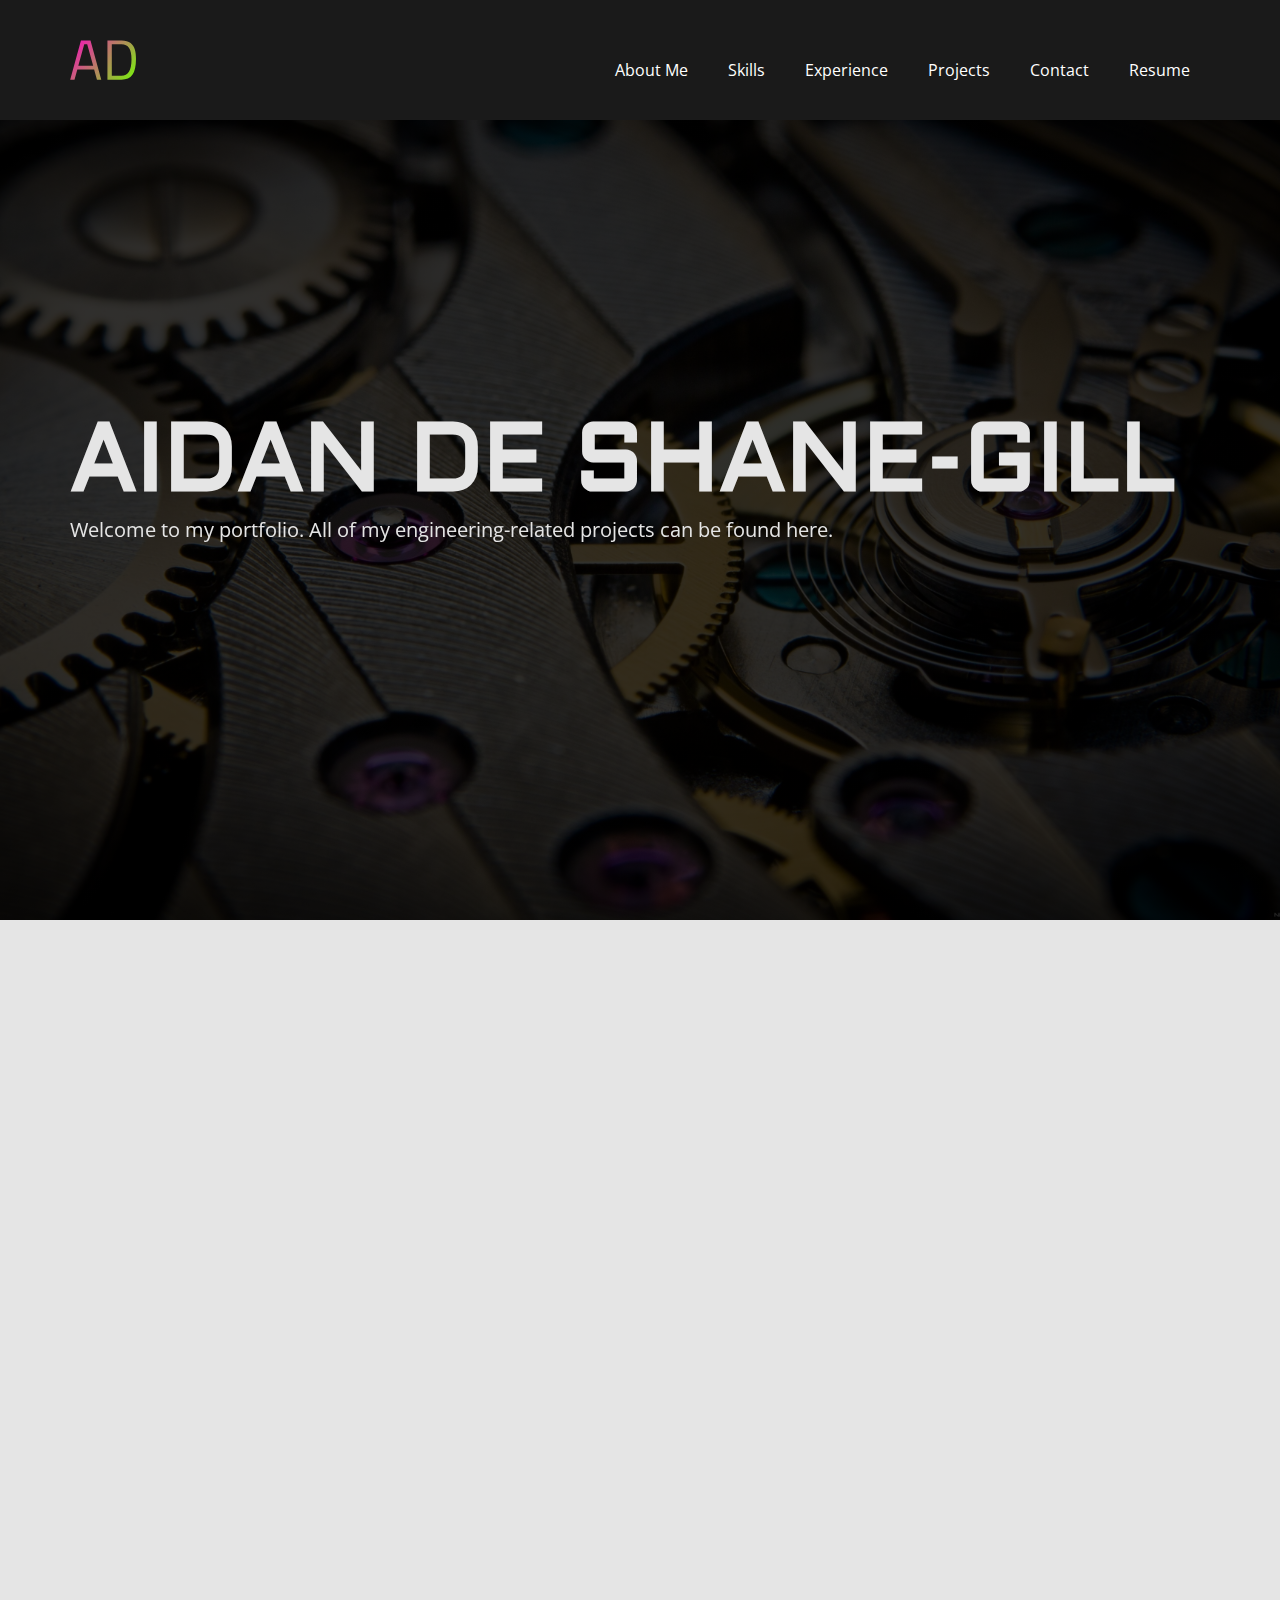
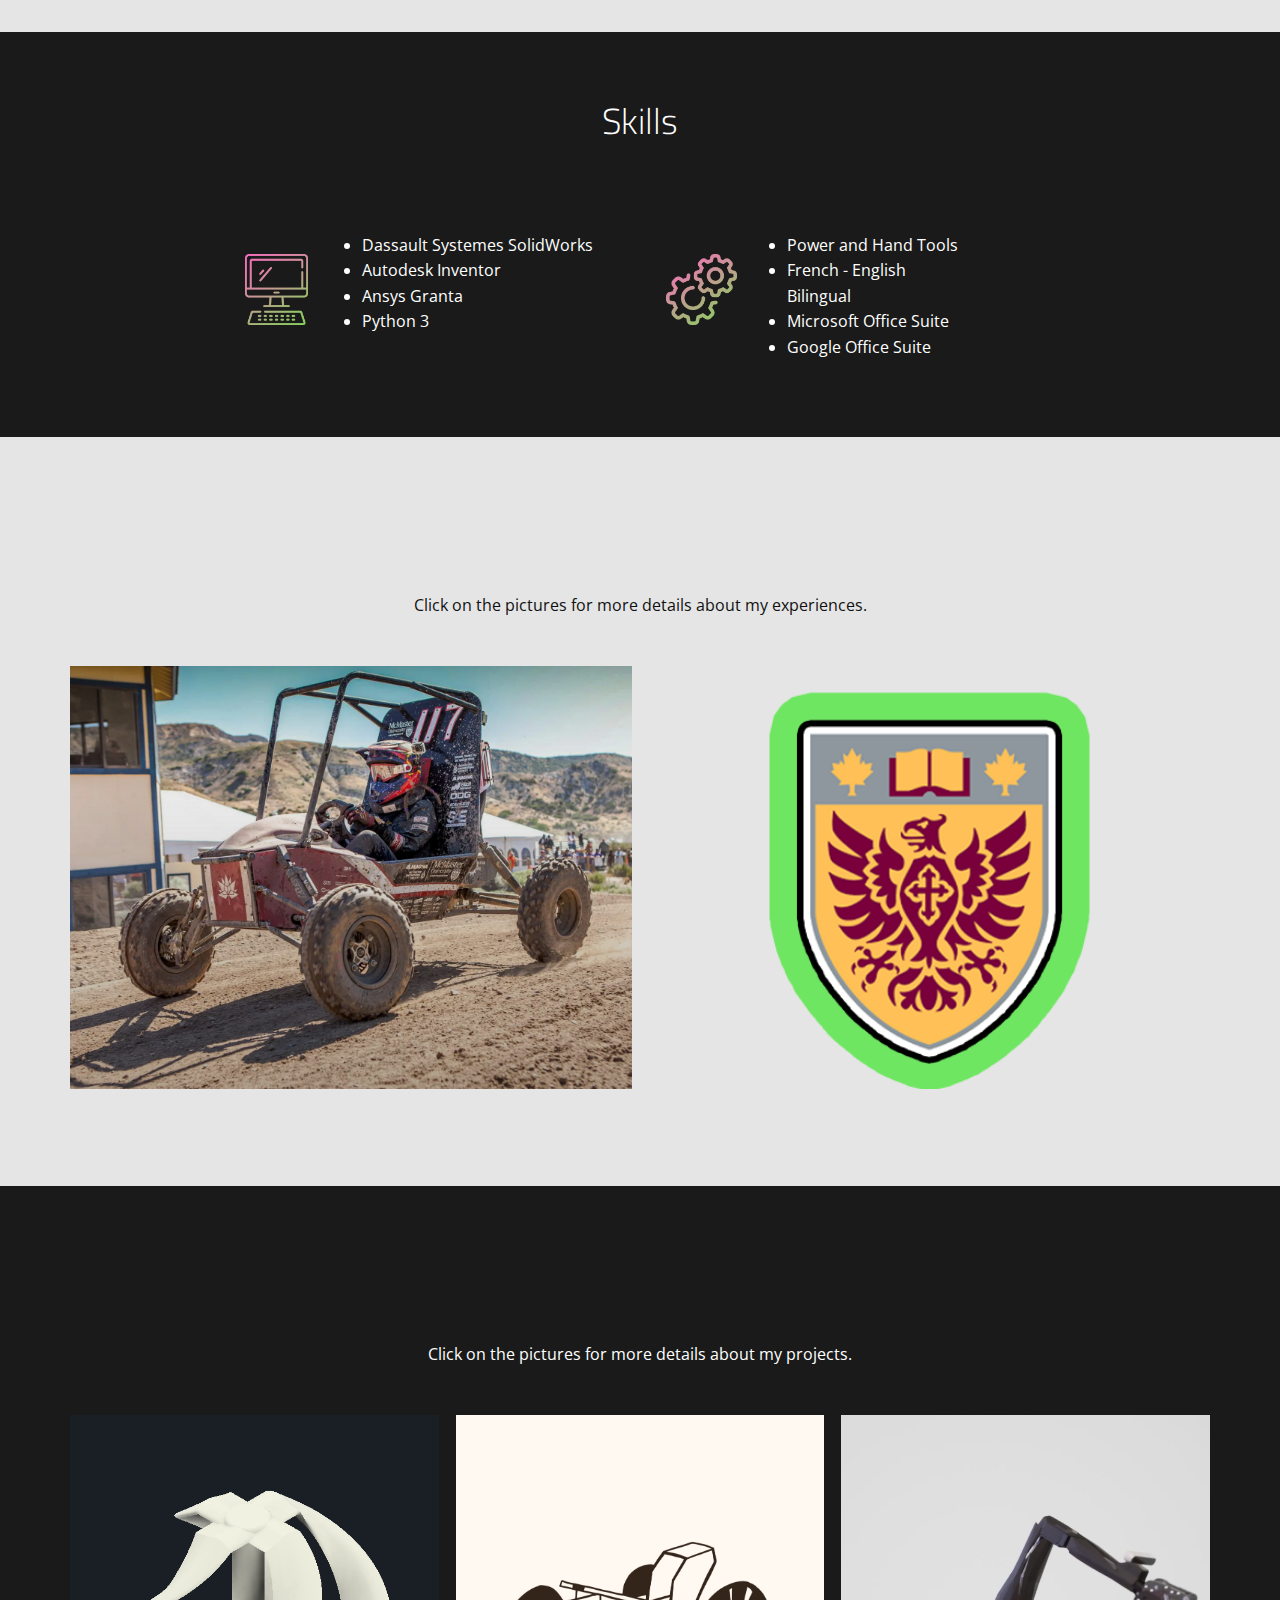
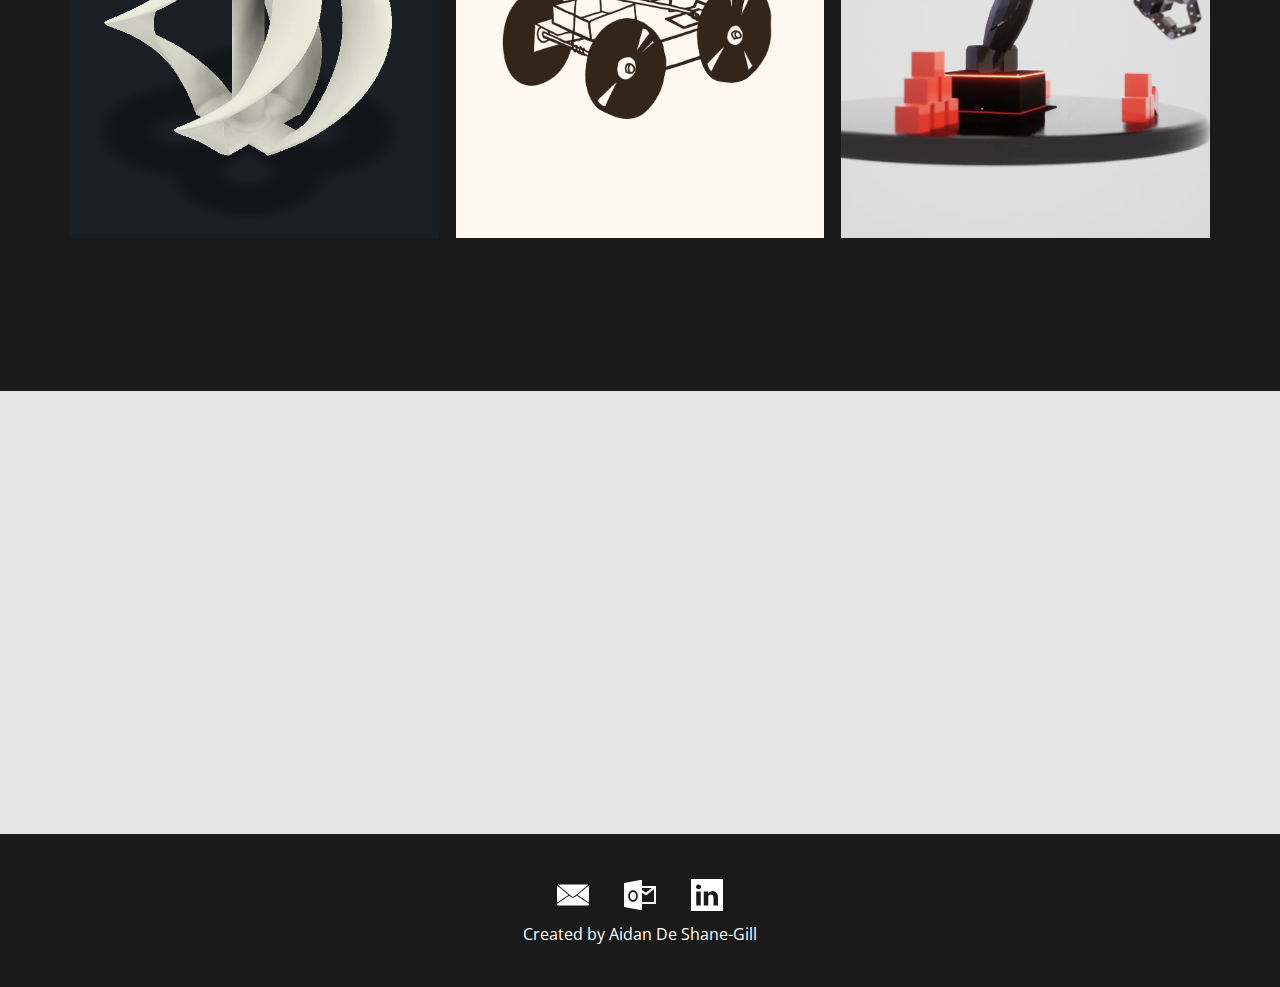
==== Aidan-De-Shane-Gill.html @ ff3edd5e "Add files via upload" ====
<!DOCTYPE html>
<html style="font-size: 16px;" lang="en-CA">
  <head>
    <meta name="viewport" content="width=device-width, initial-scale=1.0">
    <meta charset="utf-8">
    <meta name="keywords" content="Portfolio, Engineering, Aidan De Shane-Gill, De Shane-Gill, Mechanical, Mechanical Engineering">
    <meta name="description" content="Welcome to my portfolio! All of my engineering projects and experiences can be found here.">
    <meta name="page_type" content="np-template-header-footer-from-plugin">
    <title>Aidan De Shane-Gill</title>
    <link rel="stylesheet" href="nicepage.css" media="screen">
<link rel="stylesheet" href="Aidan-De-Shane-Gill.css" media="screen">
    <script class="u-script" type="text/javascript" src="jquery.js" defer=""></script>
    <script class="u-script" type="text/javascript" src="nicepage.js" defer=""></script>
    <meta name="generator" content="Nicepage 4.2.6, nicepage.com">
    
    <link rel="icon" href="images/favicon1.svg">
    <link id="u-theme-google-font" rel="stylesheet" href="https://fonts.googleapis.com/css?family=Open+Sans:300,300i,400,400i,600,600i,700,700i,800,800i|Cairo:200,300,400,600,700,900">
    <link id="u-page-google-font" rel="stylesheet" href="https://fonts.googleapis.com/css?family=Aldrich:400">
    
    
    
    
    
    
    
    
    
    
    
    
    <script type="application/ld+json">{
		"@context": "http://schema.org",
		"@type": "Organization",
		"name": "Aidan De Shane-Gill",
		"logo": "images/AD.svg",
		"sameAs": [
				"mailto:aidandsg@gmail.com?subject=Your%20Portfolio",
				"mailto:deshanea@mcmaster.ca?subject=Your%20Portfolio",
				"https://linkedin.com/in/aidandsg"
		]
}</script>
    <meta name="theme-color" content="#478ac9">
    <meta property="og:title" content="Aidan De Shane-Gill">
    <meta property="og:description" content="Welcome to my portfolio! All of my engineering projects and experiences can be found here.">
    <meta property="og:type" content="website">
  </head>
  <body class="u-body u-grey-90"><header class="u-clearfix u-grey-90 u-header u-sticky u-sticky-67eb u-header" id="sec-3a65"><div class="u-clearfix u-sheet u-sheet-1">
        <a href="https://nicepage.com" class="u-image u-logo u-image-1" data-image-width="335" data-image-height="200">
          <img src="images/AD.svg" class="u-logo-image u-logo-image-1">
        </a>
        <nav class="u-menu u-menu-dropdown u-offcanvas u-menu-1" data-responsive-from="SM" data-position="primary menu">
          <div class="menu-collapse" style="font-size: 1rem; letter-spacing: 0px;">
            <a class="u-button-style u-custom-left-right-menu-spacing u-custom-padding-bottom u-custom-text-active-color u-custom-text-hover-color u-custom-top-bottom-menu-spacing u-nav-link u-text-active-palette-1-base u-text-hover-palette-2-base u-white" href="#" style="background-image: none;">
              <svg viewBox="0 0 24 24"><use xmlns:xlink="http://www.w3.org/1999/xlink" xlink:href="#menu-hamburger"></use></svg>
              <svg version="1.1" xmlns="http://www.w3.org/2000/svg" xmlns:xlink="http://www.w3.org/1999/xlink"><defs><symbol id="menu-hamburger" viewBox="0 0 16 16" style="width: 16px; height: 16px;"><rect y="1" width="16" height="2"></rect><rect y="7" width="16" height="2"></rect><rect y="13" width="16" height="2"></rect>
</symbol>
</defs></svg>
            </a>
          </div>
          <div class="u-custom-menu u-nav-container">
            <ul class="u-nav u-unstyled u-nav-1"><li class="u-nav-item"><a class="u-button-style u-nav-link u-text-active-custom-color-3 u-text-hover-custom-color-4" href="Aidan-De-Shane-Gill.html#sec-e50b" data-page-id="39594743" style="padding: 10px 20px;">About Me</a>
</li><li class="u-nav-item"><a class="u-button-style u-nav-link u-text-active-custom-color-3 u-text-hover-custom-color-4" href="Aidan-De-Shane-Gill.html#sec-98a3" data-page-id="39594743" style="padding: 10px 20px;">Skills</a>
</li><li class="u-nav-item"><a class="u-button-style u-nav-link u-text-active-custom-color-3 u-text-hover-custom-color-4" href="Aidan-De-Shane-Gill.html#sec-ecd0" data-page-id="39594743" style="padding: 10px 20px;">Experience</a>
</li><li class="u-nav-item"><a class="u-button-style u-nav-link u-text-active-custom-color-3 u-text-hover-custom-color-4" href="Aidan-De-Shane-Gill.html#carousel_090b" data-page-id="39594743" style="padding: 10px 20px;">Projects</a>
</li><li class="u-nav-item"><a class="u-button-style u-nav-link u-text-active-custom-color-3 u-text-hover-custom-color-4" href="Aidan-De-Shane-Gill.html#sec-4911" data-page-id="39594743" style="padding: 10px 20px;">Contact</a>
</li><li class="u-nav-item"><a class="u-button-style u-nav-link u-text-active-custom-color-3 u-text-hover-custom-color-4" href="#" target="_blank" style="padding: 10px 20px;">Resume</a>
</li></ul>
          </div>
          <div class="u-custom-menu u-nav-container-collapse">
            <div class="u-black u-container-style u-inner-container-layout u-opacity u-opacity-95 u-sidenav">
              <div class="u-inner-container-layout u-sidenav-overflow">
                <div class="u-menu-close"></div>
                <ul class="u-align-center u-nav u-popupmenu-items u-unstyled u-nav-2"><li class="u-nav-item"><a class="u-button-style u-nav-link" href="Aidan-De-Shane-Gill.html#sec-e50b" data-page-id="39594743" style="padding: 10px 20px;">About Me</a>
</li><li class="u-nav-item"><a class="u-button-style u-nav-link" href="Aidan-De-Shane-Gill.html#sec-98a3" data-page-id="39594743" style="padding: 10px 20px;">Skills</a>
</li><li class="u-nav-item"><a class="u-button-style u-nav-link" href="Aidan-De-Shane-Gill.html#sec-ecd0" data-page-id="39594743" style="padding: 10px 20px;">Experience</a>
</li><li class="u-nav-item"><a class="u-button-style u-nav-link" href="Aidan-De-Shane-Gill.html#carousel_090b" data-page-id="39594743" style="padding: 10px 20px;">Projects</a>
</li><li class="u-nav-item"><a class="u-button-style u-nav-link" href="Aidan-De-Shane-Gill.html#sec-4911" data-page-id="39594743" style="padding: 10px 20px;">Contact</a>
</li><li class="u-nav-item"><a class="u-button-style u-nav-link" href="#" target="_blank" style="padding: 10px 20px;">Resume</a>
</li></ul>
              </div>
            </div>
            <div class="u-black u-menu-overlay u-opacity u-opacity-70"></div>
          </div>
        </nav>
      </div></header>
    <section class="u-align-left u-clearfix u-image u-shading u-section-1" src="" data-image-width="3840" data-image-height="2160" id="sec-aeb9">
      <div class="u-clearfix u-sheet u-sheet-1">
        <h1 class="u-align-left u-custom-font u-text u-text-default u-text-grey-10 u-title u-text-1" data-animation-name="fadeIn" data-animation-duration="1000" data-animation-delay="0" data-animation-direction="Down">Aidan De Shane-Gill</h1>
        <p class="u-large-text u-text u-text-grey-10 u-text-variant u-text-2" data-animation-name="fadeIn" data-animation-duration="1000" data-animation-direction="Up" data-animation-delay="500">Welcome to my portfolio. All of my engineering-related projects can be found here.&nbsp;</p>
      </div>
    </section>
    <section class="u-clearfix u-grey-10 u-section-2" id="sec-e50b">
      <div class="u-clearfix u-sheet u-sheet-1">
        <div class="u-clearfix u-expanded-width u-gutter-0 u-layout-wrap u-layout-wrap-1">
          <div class="u-layout">
            <div class="u-layout-row">
              <div class="u-container-style u-layout-cell u-left-cell u-size-28-md u-size-28-sm u-size-28-xs u-size-30-xl u-size-31-lg u-layout-cell-1">
                <div class="u-container-layout u-container-layout-1">
                  <div class="u-align-right u-gradient u-shape u-shape-rectangle u-shape-1" data-animation-name="fadeIn" data-animation-duration="500" data-animation-direction="" data-animation-delay="500"></div>
                  <img class="u-align-center u-image u-image-default u-image-1" data-image-width="3024" data-image-height="4032" src="images/IMG_3431.jpg" data-animation-name="fadeIn" data-animation-duration="500" data-animation-direction="" data-animation-delay="500">
                </div>
              </div>
              <div class="u-align-left u-container-style u-layout-cell u-right-cell u-size-29-lg u-size-30-xl u-size-32-md u-size-32-sm u-size-32-xs u-layout-cell-2">
                <div class="u-container-layout u-container-layout-2">
                  <h2 class="u-text u-text-default u-text-grey-90 u-text-1" data-animation-name="fadeIn" data-animation-duration="1000" data-animation-direction="" data-animation-delay="750">About Me</h2>
                  <div class="u-border-3 u-border-grey-dark-1 u-hidden-lg u-hidden-md u-hidden-sm u-hidden-xs u-line u-line-vertical u-line-1" data-animation-name="fadeIn" data-animation-duration="1000" data-animation-direction="" data-animation-delay="500"></div>
                  <p class="u-text u-text-grey-90 u-text-2" data-animation-name="fadeIn" data-animation-duration="1000" data-animation-direction="" data-animation-delay="1000">Hi! I'm Aidan De Shane-Gill,&nbsp; an aspiring mechanical engineer. I'm currently studying at McMaster University in Hamilton, Ontario.&nbsp;<br>
                    <br>I have a passion for learning new things, designing using CAD software, and building projects hands-on. I hope to work in the manufacturing, automotive or aerospace sectors in the future.<br>
                    <br>In my free time, I love competing in archery tournaments and playing games with my friends. I look forward to meeting you!
                  </p>
                </div>
              </div>
            </div>
          </div>
        </div>
      </div>
    </section>
    <section class="u-align-center u-clearfix u-grey-90 u-section-3" id="sec-98a3">
      <div class="u-clearfix u-sheet u-valign-middle-xs u-sheet-1">
        <h2 class="u-text u-text-default u-text-1">Skills</h2>
        <div class="u-expanded-width-xs u-list u-list-1">
          <div class="u-repeater u-repeater-1">
            <div class="u-container-style u-list-item u-repeater-item">
              <div class="u-container-layout u-similar-container u-container-layout-1">
                <div class="u-container-style u-group u-group-1">
                  <div class="u-container-layout u-valign-top u-container-layout-2">
                    <h5 class="u-text u-text-2" data-animation-name="fadeIn" data-animation-duration="500" data-animation-direction="">Software Skills</h5>
                    <ul class="u-text u-text-3">
                      <li>Dassault Systemes SolidWorks</li>
                      <li>Autodesk Inventor</li>
                      <li>Ansys Granta&nbsp;</li>
                      <li>Python 3</li>
                    </ul>
                  </div>
                </div>
                <img class="u-image u-image-default u-preserve-proportions u-image-1" src="images/Untitled_Artwork1.png" alt="" data-image-width="512" data-image-height="512">
              </div>
            </div>
            <div class="u-container-style u-list-item u-repeater-item">
              <div class="u-container-layout u-similar-container u-container-layout-3">
                <div class="u-container-style u-group u-video-cover u-group-2">
                  <div class="u-container-layout u-valign-top u-container-layout-4">
                    <h5 class="u-text u-text-default u-text-4" data-animation-name="fadeIn" data-animation-duration="500" data-animation-direction="">Other Skills</h5>
                    <ul class="u-text u-text-5">
                      <li>Power and Hand Tools</li>
                      <li>French - English Bilingual</li>
                      <li>Microsoft Office Suite</li>
                      <li>Google Office Suite</li>
                    </ul>
                  </div>
                </div>
                <img class="u-image u-image-default u-preserve-proportions u-image-2" src="images/Untitled_Artwork.png" alt="" data-image-width="512" data-image-height="512">
              </div>
            </div>
          </div>
        </div>
      </div>
    </section>
    <section class="u-align-center u-clearfix u-grey-10 u-section-4" id="sec-ecd0">
      <div class="u-clearfix u-sheet u-valign-middle-sm u-valign-middle-xs u-sheet-1">
        <h2 class="u-text u-text-default u-text-1" data-animation-name="fadeIn" data-animation-duration="1000" data-animation-direction="">Experience</h2>
        <p class="u-text u-text-2">Click on the pictures for more details about my experiences.</p>
        <div class="u-expanded-width u-gallery u-layout-grid u-lightbox u-show-text-on-hover u-gallery-1">
          <div class="u-gallery-inner u-gallery-inner-1">
            <div class="u-dialog-link u-effect-fade u-effect-hover-zoom u-gallery-item u-shape-rectangle" data-href="#sec-0ac8">
              <div class="u-back-slide" data-image-width="1642" data-image-height="1160">
                <img class="u-back-image u-expanded u-back-image-1" src="images/baja.png" alt="Chassis Subteam">
              </div>
              <div class="u-over-slide u-shading u-over-slide-1">
                <h3 class="u-gallery-heading">Chassis Subteam</h3>
                <p class="u-gallery-text">McMaster Baja Racing<br>Nov. 2021 - Present
                </p>
              </div>
            </div>
            <div class="u-dialog-link u-effect-fade u-effect-hover-zoom u-gallery-item u-shape-rectangle" data-href="#modalpopup">
              <div class="u-back-slide" data-image-width="512" data-image-height="512">
                <img class="u-back-image u-expanded" src="images/engdiscordicon.png" alt="Moderator / Help Session Instructor">
              </div>
              <div class="u-over-slide u-shading u-over-slide-2">
                <h3 class="u-gallery-heading">Moderator / Help Session Instructor</h3>
                <p class="u-gallery-text">Engineering 1P13 Discord Server<br>Sep. 2021 - Present
                </p>
              </div>
            </div>
          </div>
        </div>
      </div>
    </section>
    <section class="u-align-center u-clearfix u-grey-90 u-section-5" id="carousel_090b">
      <div class="u-clearfix u-sheet u-sheet-1">
        <h2 class="u-text u-text-default u-text-1" data-animation-name="fadeIn" data-animation-duration="1000" data-animation-direction="">Projects<br>
        </h2>
        <p class="u-text u-text-2">Click on the pictures for more details about my projects.</p>
        <div class="u-expanded-width u-gallery u-layout-grid u-show-text-on-hover u-gallery-1">
          <div class="u-gallery-inner u-gallery-inner-1">
            <div class="u-dialog-link u-effect-fade u-effect-hover-zoom u-gallery-item" data-href="#project1modal">
              <div class="u-back-slide" data-image-width="1314" data-image-height="810">
                <img class="u-back-image u-expanded u-back-image-1" src="images/Screenshot2022-01-06042140.png" alt="The Cloverleaf">
              </div>
              <div class="u-over-slide u-shading u-over-slide-1">
                <h3 class="u-gallery-heading">The Cloverleaf</h3>
                <p class="u-gallery-text">An omnidirectional wind turbine design</p>
              </div>
            </div>
            <div class="u-dialog-link u-effect-fade u-effect-hover-zoom u-gallery-item" data-href="#project2modal">
              <div class="u-back-slide" data-image-width="1200" data-image-height="1200">
                <img class="u-back-image u-expanded" src="images/caricon.png" alt="Jr. Design Vehicle">
              </div>
              <div class="u-over-slide u-shading u-over-slide-2">
                <h3 class="u-gallery-heading">Jr. Design Vehicle</h3>
                <p class="u-gallery-text">A cardboard vehicle made during the 2021 McMaster Engineering Competition</p>
              </div>
            </div>
            <div class="u-dialog-link u-effect-fade u-effect-hover-zoom u-gallery-item" data-href="#project3modal">
              <div class="u-back-slide" data-image-width="1440" data-image-height="810">
                <img class="u-back-image u-expanded u-back-image-3" src="images/1p13banne.png" alt="ENGINEER 1P13">
              </div>
              <div class="u-over-slide u-shading u-over-slide-3">
                <h3 class="u-gallery-heading">ENGINEER 1P13</h3>
                <p class="u-gallery-text">First-year design projects</p>
              </div>
            </div>
          </div>
        </div>
      </div>
    </section>
    <section class="u-align-center u-clearfix u-grey-10 u-section-6" id="sec-4911">
      <div class="u-clearfix u-sheet u-sheet-1">
        <div class="u-align-left u-container-style u-grey-90 u-group u-shape-rectangle u-group-1" data-animation-name="fadeIn" data-animation-duration="500" data-animation-direction="">
          <div class="u-container-layout u-valign-bottom-lg u-valign-bottom-md u-valign-bottom-sm u-valign-bottom-xl u-container-layout-1">
            <h2 class="u-align-center u-text u-text-1"> Contact Me</h2>
            <p class="u-align-left u-text u-text-2">
              <a class="u-active-none u-border-none u-btn u-button-link u-button-style u-hover-none u-none u-text-body-alt-color u-btn-1" href="mailto:aidandsg@gmail.com"><span class="u-file-icon u-icon u-text-white"><img src="images/12.png" alt=""></span>&nbsp;aidandsg@gmail.com
              </a>
            </p>
            <p class="u-align-left u-text u-text-3">
              <a class="u-active-none u-border-none u-btn u-button-link u-button-style u-hover-none u-none u-text-body-alt-color u-btn-2" href="mailto:deshanea@mcmaster.ca"><span class="u-file-icon u-icon u-text-grey-10"><img src="images/13.png" alt=""></span>&nbsp;deshanea@mcmaster.ca
              </a>
            </p>
            <p class="u-align-left u-text u-text-grey-5 u-text-4">
              <a class="u-active-none u-border-none u-btn u-button-link u-button-style u-hover-none u-none u-text-body-alt-color u-btn-3" href="https://linkedin.com/in/aidandsg/"><span class="u-file-icon u-icon u-text-grey-10"><img src="images/14.png" alt=""></span>&nbsp;​linkedin.com/in/aidandsg/
              </a>
            </p>
            <p class="u-large-text u-text u-text-default u-text-grey-15 u-text-variant u-text-5">Aidan De Shane-Gill | McMaster Engineering&nbsp;</p>
          </div>
        </div>
      </div>
    </section>
    
    
    
    
    
    
    
    <footer class="u-align-center-md u-align-center-sm u-align-center-xs u-clearfix u-footer" id="sec-5c12"><div class="u-align-left u-clearfix u-sheet u-sheet-1">
        <div class="u-social-icons u-spacing-35 u-social-icons-1">
          <a class="u-social-url" title="Personal Email" target="_blank" href="mailto:aidandsg@gmail.com?subject=Your%20Portfolio"><span class="u-file-icon u-icon u-social-icon u-social-twitter u-text-white u-icon-1"><img src="images/12.png" alt=""></span>
          </a>
          <a class="u-social-url" title="McMaster Email" target="_blank" href="mailto:deshanea@mcmaster.ca?subject=Your%20Portfolio"><span class="u-file-icon u-icon u-social-icon u-social-instagram u-text-white u-icon-2"><img src="images/15.png" alt=""></span>
          </a>
          <a class="u-social-url" title="LinkedIn Profile" target="_blank" href="https://linkedin.com/in/aidandsg"><span class="u-file-icon u-icon u-social-facebook u-social-icon u-text-white u-icon-3"><img src="images/16.png" alt=""></span>
          </a>
        </div>
        <p class="u-text u-text-default u-text-1">Created by Aidan De Shane-Gill</p>
      </div></footer>
  <section class="u-align-center u-black u-clearfix u-container-style u-dialog-block u-opacity u-opacity-70 u-section-9" id="project1modal">
      <div class="modalpopup u-align-center-xs u-container-style u-dialog u-grey-90 u-shape-rectangle u-dialog-1">
        <div class="u-container-layout u-valign-bottom-xl u-container-layout-1">
          <h3 class="u-align-left u-text u-text-1">"The Cloverleaf"; an omnidirectional wind turbine</h3>
          <div class="u-align-left u-carousel u-expanded-width-xs u-gallery u-gallery-slider u-layout-carousel u-no-transition u-show-text-on-hover u-gallery-1" data-interval="10000" data-u-ride="false" id="carousel-43da" data-pause="hover">
            <ol class="u-absolute-hcenter u-carousel-indicators u-carousel-indicators-1">
              <li data-u-target="#carousel-43da" data-u-slide-to="0" class="u-active u-active-custom-color-3 u-grey-5 u-hover-custom-color-4 u-shape-rectangle" style="width: 30px; height: 3px; background-image: none;"></li>
              <li data-u-target="#carousel-43da" data-u-slide-to="1" class="u-active-custom-color-3 u-grey-5 u-hover-custom-color-4 u-shape-rectangle" style="width: 30px; height: 3px; background-image: none;"></li>
              <li data-u-target="#carousel-43da" data-u-slide-to="2" class="u-active-custom-color-3 u-grey-5 u-hover-custom-color-4 u-shape-rectangle" style="width: 30px; height: 3px; background-image: none;"></li>
              <li data-u-target="#carousel-43da" data-u-slide-to="3" class="u-active-custom-color-3 u-grey-5 u-hover-custom-color-4 u-shape-rectangle" style="width: 30px; height: 3px; background-image: none;"></li>
            </ol>
            <div class="u-carousel-inner u-gallery-inner" role="listbox">
              <div class="u-active u-carousel-item u-effect-fade u-gallery-item u-carousel-item-1">
                <div class="u-back-slide" data-image-width="1314" data-image-height="810">
                  <img class="u-back-image u-expanded u-back-image-1" src="images/Screenshot2022-01-06042140.png" alt="">
                </div>
                <div class="u-align-center u-over-slide u-shading u-valign-bottom u-over-slide-1">
                  <h3 class="u-custom-font u-gallery-heading u-text-font" style="font-size: 1rem; font-weight: 400;"></h3>
                  <p class="u-gallery-text">Orthographic View</p>
                </div>
              </div>
              <div class="u-carousel-item u-effect-fade u-gallery-item u-carousel-item-2">
                <div class="u-back-slide" data-image-width="2107" data-image-height="1076">
                  <img class="u-back-image u-expanded" src="images/bettertopview.png">
                </div>
                <div class="u-align-center u-over-slide u-shading u-valign-bottom u-over-slide-2">
                  <h3 class="u-custom-font u-gallery-heading u-text-font" style="font-size: 1rem; font-weight: 400;">Top View</h3>
                  <p class="u-gallery-text">(This is how this design got the name "Cloverleaf")</p>
                </div>
              </div>
              <div class="u-carousel-item u-effect-fade u-gallery-item u-carousel-item-3" data-href="https://youtu.be/XRCkbBTXsrY" data-target="_blank">
                <div class="u-back-slide u-video">
                  <div class="u-background-video u-expanded" style="">
                    <div class="embed-responsive embed-responsive-1">
                      <iframe style="position: absolute;top: 0;left: 0;width: 100%;height: 100%;" class="embed-responsive-item" src="https://www.youtube.com/embed/XRCkbBTXsrY?playlist=XRCkbBTXsrY&amp;loop=1&amp;mute=1&amp;showinfo=0&amp;controls=0&amp;start=0&amp;" data-autoplay="true" frameborder="0" allowfullscreen=""></iframe>
                    </div>
                  </div>
                </div>
                <div class="u-align-center u-over-slide u-shading u-valign-bottom u-over-slide-3">
                  <h3 class="u-custom-font u-gallery-heading u-text-font" style="font-size: 1rem; font-weight: 400;">Demo of the first version's omnidirectional capabilities</h3>
                  <p class="u-gallery-text"></p>
                </div>
              </div>
              <div class="u-carousel-item u-effect-fade u-gallery-item u-carousel-item-4">
                <div class="u-back-slide" data-image-width="1199" data-image-height="524">
                  <img class="u-back-image u-expanded" src="images/3dprintedsampe.png">
                </div>
                <div class="u-align-center u-over-slide u-shading u-valign-bottom u-over-slide-4">
                  <h3 class="u-custom-font u-gallery-heading u-text-font" style="font-size: 1rem; font-weight: 400;"></h3>
                  <p class="u-gallery-text">3D print of final model</p>
                </div>
              </div>
            </div>
            <a class="u-absolute-vcenter u-carousel-control u-carousel-control-prev u-gradient u-icon-circle u-opacity u-opacity-70 u-spacing-10 u-text-grey-5 u-carousel-control-1" href="#carousel-43da" role="button" data-u-slide="prev">
              <span aria-hidden="true">
                <svg viewBox="0 0 451.847 451.847"><path d="M97.141,225.92c0-8.095,3.091-16.192,9.259-22.366L300.689,9.27c12.359-12.359,32.397-12.359,44.751,0
c12.354,12.354,12.354,32.388,0,44.748L173.525,225.92l171.903,171.909c12.354,12.354,12.354,32.391,0,44.744
c-12.354,12.365-32.386,12.365-44.745,0l-194.29-194.281C100.226,242.115,97.141,234.018,97.141,225.92z"></path></svg>
              </span>
              <span class="sr-only">
                <svg viewBox="0 0 451.847 451.847"><path d="M97.141,225.92c0-8.095,3.091-16.192,9.259-22.366L300.689,9.27c12.359-12.359,32.397-12.359,44.751,0
c12.354,12.354,12.354,32.388,0,44.748L173.525,225.92l171.903,171.909c12.354,12.354,12.354,32.391,0,44.744
c-12.354,12.365-32.386,12.365-44.745,0l-194.29-194.281C100.226,242.115,97.141,234.018,97.141,225.92z"></path></svg>
              </span>
            </a>
            <a class="u-absolute-vcenter u-carousel-control u-carousel-control-next u-gradient u-icon-circle u-opacity u-opacity-70 u-spacing-10 u-text-grey-5 u-carousel-control-2" href="#carousel-43da" role="button" data-u-slide="next">
              <span aria-hidden="true">
                <svg viewBox="0 0 451.846 451.847"><path d="M345.441,248.292L151.154,442.573c-12.359,12.365-32.397,12.365-44.75,0c-12.354-12.354-12.354-32.391,0-44.744
L278.318,225.92L106.409,54.017c-12.354-12.359-12.354-32.394,0-44.748c12.354-12.359,32.391-12.359,44.75,0l194.287,194.284
c6.177,6.18,9.262,14.271,9.262,22.366C354.708,234.018,351.617,242.115,345.441,248.292z"></path></svg>
              </span>
              <span class="sr-only">
                <svg viewBox="0 0 451.846 451.847"><path d="M345.441,248.292L151.154,442.573c-12.359,12.365-32.397,12.365-44.75,0c-12.354-12.354-12.354-32.391,0-44.744
L278.318,225.92L106.409,54.017c-12.354-12.359-12.354-32.394,0-44.748c12.354-12.359,32.391-12.359,44.75,0l194.287,194.284
c6.177,6.18,9.262,14.271,9.262,22.366C354.708,234.018,351.617,242.115,345.441,248.292z"></path></svg>
              </span>
            </a>
          </div>
          <p class="u-align-left u-text u-text-2">This project was created as part of a bonus challenge in my engineering design projects course. We were tasked with creating a 3D-printed wind turbine that "focused more on form rather than function" and spun around a toothpick axis.<br>
            <br>I had the idea to make something helical as I thought those styles of wind turbines had significant visual appeal but I also wanted to add my own twist; to make it spin from wind facing any direction, and be 3D printable without supports.<br>
            <br>After consulting a few of my classmates who had previous experience in CAD software and some research, I used Autodesk Inventor to model the part and 3D printed it to test it. The first print was mostly succesful; it met the goal of being omnidirectional but lacked support when printing the top. My first idea was to add curved, drag-type turbine blade in the middle, but it made the turbine too heavy to spin properly. Instead, I made the final model with a thin, lightweight tube in the middle: this is where the toothpick would sit and also acted as a support during the print.<br>
            <br>Overall, this project was a lot of fun. I was ecstatic to see that the turbine was omnidirectional on the first try. It also improved my skill with Autodesk Inventor and my design thinking for manufactuing.
          </p>
        </div><button class="u-dialog-close-button u-file-icon u-icon u-icon-rounded u-spacing-3 u-icon-1"><img src="images/Union.png" alt=""></button>
      </div>
    </section><style> .u-section-9 {
  min-height: 1348px;
}

.u-section-9 .u-dialog-1 {
  width: 854px;
  min-height: 896px;
  background-image: none;
  margin: 46px auto 60px;
}

.u-section-9 .u-container-layout-1 {
  padding: 20px 11px;
}

.u-section-9 .u-text-1 {
  margin: 0 109px 0 10px;
}

.u-section-9 .u-gallery-1 {
  height: 374px;
  width: 813px;
  margin: 10px auto 0;
}

.u-section-9 .u-carousel-indicators-1 {
  position: absolute;
  bottom: 10px;
  width: auto;
  height: auto;
}

.u-section-9 .u-carousel-item-1 {
  margin-right: 0;
}

.u-section-9 .u-back-image-1 {
  object-position: 50% 46.19%;
}

.u-section-9 .u-over-slide-1 {
  background-image: linear-gradient(0deg, rgba(0,0,0,0.4), rgba(0,0,0,0.4));
  padding: 30px;
}

.u-section-9 .u-carousel-item-2 {
  margin-right: 0;
}

.u-section-9 .u-over-slide-2 {
  background-image: linear-gradient(0deg, rgba(0,0,0,0.4), rgba(0,0,0,0.4));
  padding: 30px;
}

.u-section-9 .u-carousel-item-3 {
  margin-right: 0;
}

.u-section-9 .embed-responsive-1 {
  position: absolute;
  width: 178%;
  left: -39%;
  height: 178%;
  top: -39%;
}

.u-section-9 .u-over-slide-3 {
  background-image: linear-gradient(0deg, rgba(0,0,0,0.4), rgba(0,0,0,0.4));
  padding: 30px;
}

.u-section-9 .u-carousel-item-4 {
  margin-right: 0;
}

.u-section-9 .u-over-slide-4 {
  background-image: linear-gradient(0deg, rgba(0,0,0,0.4), rgba(0,0,0,0.4));
  padding: 30px;
}

.u-section-9 .u-carousel-control-1 {
  position: absolute;
  left: 10px;
  width: 40px;
  height: 40px;
  background-image: linear-gradient(135deg, #7ed957, #ff66c4);
}

.u-section-9 .u-carousel-control-2 {
  position: absolute;
  right: 10px;
  width: 40px;
  height: 40px;
  background-image: linear-gradient(135deg, #7ed957, #ff66c4);
}

.u-section-9 .u-text-2 {
  margin: 11px 10px 0;
}

.u-section-9 .u-icon-1 {
  width: 36px;
  height: 36px;
  top: 20px;
  position: absolute;
  color: rgb(255, 255, 255) !important;
  left: auto;
  right: 20px;
}

@media (max-width: 1199px) {
  .u-section-9 .u-dialog-1 {
    width: 854px;
    height: auto;
    min-height: 914px;
  }

  .u-section-9 .u-container-layout-1 {
    padding-bottom: 19px;
  }

  .u-section-9 .u-text-1 {
    margin-right: 109px;
    margin-left: 10px;
  }

  .u-section-9 .u-gallery-1 {
    margin-top: 20px;
  }

  .u-section-9 .embed-responsive-1 {
    height: 100%;
    top: 0%;
  }

  .u-section-9 .u-text-2 {
    width: auto;
    margin-top: 20px;
    margin-left: 10px;
    margin-right: 10px;
  }
}

@media (max-width: 991px) {
  .u-section-9 .u-dialog-1 {
    width: 720px;
    min-height: 951px;
  }

  .u-section-9 .u-container-layout-1 {
    padding: 0;
  }

  .u-section-9 .u-text-1 {
    width: auto;
    margin-top: 29px;
    margin-right: 71px;
    margin-left: 11px;
  }

  .u-section-9 .u-gallery-1 {
    width: 699px;
    margin-top: 11px;
  }

  .u-section-9 .u-text-2 {
    margin-top: 11px;
    margin-left: 15px;
    margin-right: 15px;
  }
}

@media (max-width: 767px) {
  .u-section-9 .u-dialog-1 {
    width: 540px;
    min-height: 1125px;
  }

  .u-section-9 .u-container-layout-1 {
    padding-bottom: 25px;
  }

  .u-section-9 .u-text-1 {
    margin-top: 20px;
    margin-right: 67px;
    margin-left: 25px;
  }

  .u-section-9 .u-gallery-1 {
    width: 540px;
    margin-top: 10px;
  }

  .u-section-9 .u-text-2 {
    margin: 10px 25px -10px;
  }
}

@media (max-width: 575px) {
   .u-section-9 {
    min-height: 3090px;
  }

  .u-section-9 .u-dialog-1 {
    width: 400px;
    min-height: 1208px;
    margin-top: 25px;
  }

  .u-section-9 .u-container-layout-1 {
    padding-top: 14px;
    padding-bottom: 14px;
  }

  .u-section-9 .u-text-1 {
    margin-top: 0;
    margin-right: 58px;
    margin-left: 10px;
  }

  .u-section-9 .u-gallery-1 {
    margin-top: 10px;
    margin-right: initial;
    margin-left: initial;
    width: auto;
  }

  .u-section-9 .u-text-2 {
    margin-left: 10px;
    margin-right: 10px;
    margin-bottom: 0;
  }
}</style><section class="u-align-center u-black u-clearfix u-container-style u-dialog-block u-opacity u-opacity-70 u-section-10" id="project2modal">
      <div class="modalpopup u-container-style u-dialog u-grey-90 u-shape-rectangle u-dialog-1">
        <div class="u-container-layout u-container-layout-1">
          <h3 class="u-align-left u-text u-text-1">2021 MEC Junior Design Challenge&nbsp;</h3>
          <div class="u-carousel u-gallery u-gallery-slider u-layout-carousel u-lightbox u-no-transition u-show-text-on-hover u-gallery-1" data-interval="5000" data-u-ride="carousel" id="carousel-3140">
            <ol class="u-absolute-hcenter u-carousel-indicators u-carousel-indicators-1">
              <li data-u-target="#carousel-3140" data-u-slide-to="0" class="u-active u-active-custom-color-3 u-hover-custom-color-4 u-shape-rectangle u-white" style="width: 30px; height: 3px;"></li>
              <li data-u-target="#carousel-3140" data-u-slide-to="1" class="u-active-custom-color-3 u-hover-custom-color-4 u-shape-rectangle u-white" style="width: 30px; height: 3px;"></li>
              <li data-u-target="#carousel-3140" data-u-slide-to="2" class="u-active-custom-color-3 u-hover-custom-color-4 u-shape-rectangle u-white" style="width: 30px; height: 3px;"></li>
            </ol>
            <div class="u-carousel-inner u-gallery-inner" role="listbox">
              <div class="u-active u-carousel-item u-effect-fade u-gallery-item u-carousel-item-1">
                <div class="u-back-slide" data-image-width="1600" data-image-height="1200">
                  <img class="u-back-image u-expanded" src="images/car.jpeg">
                </div>
                <div class="u-align-center u-over-slide u-shading u-valign-bottom u-over-slide-1">
                  <h3 class="u-gallery-heading"></h3>
                  <p class="u-gallery-text">Orthographic view of the vehicle</p>
                </div>
              </div>
              <div class="u-carousel-item u-effect-fade u-gallery-item u-carousel-item-2">
                <div class="u-back-slide" data-image-width="1600" data-image-height="1200">
                  <img class="u-back-image u-expanded" src="images/cartopview.jpeg">
                </div>
                <div class="u-align-center u-over-slide u-shading u-valign-bottom u-over-slide-2">
                  <h3 class="u-gallery-heading"></h3>
                  <p class="u-gallery-text">Top view of the vehicle</p>
                </div>
              </div>
              <div class="u-carousel-item u-effect-fade u-gallery-item u-carousel-item-3" data-image-width="1280" data-image-height="1280">
                <div class="u-back-slide u-video">
                  <div class="u-background-video u-expanded" style="">
                    <div class="embed-responsive embed-responsive-1">
                      <iframe style="position: absolute;top: 0;left: 0;width: 100%;height: 100%;" class="embed-responsive-item" src="https://www.youtube.com/embed/EmRB8ChK8Ts?playlist=EmRB8ChK8Ts&amp;loop=1&amp;mute=1&amp;showinfo=0&amp;controls=0&amp;start=0&amp;" data-autoplay="true" frameborder="0" allowfullscreen=""></iframe>
                    </div>
                  </div>
                </div>
                <div class="u-align-center u-over-slide u-shading u-valign-bottom u-over-slide-3">
                  <h3 class="u-gallery-heading"></h3>
                  <p class="u-gallery-text">Submission video demonstrating the vehicle's abilities</p>
                </div>
                <style data-mode="XL"></style>
                <style data-mode="LG"></style>
                <style data-mode="MD"></style>
                <style data-mode="SM"></style>
                <style data-mode="XS"></style>
              </div>
            </div>
            <a class="u-absolute-vcenter u-carousel-control u-carousel-control-prev u-gradient u-icon-circle u-opacity u-opacity-70 u-spacing-10 u-text-white u-carousel-control-1" href="#carousel-3140" role="button" data-u-slide="prev">
              <span aria-hidden="true">
                <svg viewBox="0 0 451.847 451.847"><path d="M97.141,225.92c0-8.095,3.091-16.192,9.259-22.366L300.689,9.27c12.359-12.359,32.397-12.359,44.751,0
c12.354,12.354,12.354,32.388,0,44.748L173.525,225.92l171.903,171.909c12.354,12.354,12.354,32.391,0,44.744
c-12.354,12.365-32.386,12.365-44.745,0l-194.29-194.281C100.226,242.115,97.141,234.018,97.141,225.92z"></path></svg>
              </span>
              <span class="sr-only">
                <svg viewBox="0 0 451.847 451.847"><path d="M97.141,225.92c0-8.095,3.091-16.192,9.259-22.366L300.689,9.27c12.359-12.359,32.397-12.359,44.751,0
c12.354,12.354,12.354,32.388,0,44.748L173.525,225.92l171.903,171.909c12.354,12.354,12.354,32.391,0,44.744
c-12.354,12.365-32.386,12.365-44.745,0l-194.29-194.281C100.226,242.115,97.141,234.018,97.141,225.92z"></path></svg>
              </span>
            </a>
            <a class="u-absolute-vcenter u-carousel-control u-carousel-control-next u-gradient u-icon-circle u-opacity u-opacity-70 u-spacing-10 u-text-white u-carousel-control-2" href="#carousel-3140" role="button" data-u-slide="next">
              <span aria-hidden="true">
                <svg viewBox="0 0 451.846 451.847"><path d="M345.441,248.292L151.154,442.573c-12.359,12.365-32.397,12.365-44.75,0c-12.354-12.354-12.354-32.391,0-44.744
L278.318,225.92L106.409,54.017c-12.354-12.359-12.354-32.394,0-44.748c12.354-12.359,32.391-12.359,44.75,0l194.287,194.284
c6.177,6.18,9.262,14.271,9.262,22.366C354.708,234.018,351.617,242.115,345.441,248.292z"></path></svg>
              </span>
              <span class="sr-only">
                <svg viewBox="0 0 451.846 451.847"><path d="M345.441,248.292L151.154,442.573c-12.359,12.365-32.397,12.365-44.75,0c-12.354-12.354-12.354-32.391,0-44.744
L278.318,225.92L106.409,54.017c-12.354-12.359-12.354-32.394,0-44.748c12.354-12.359,32.391-12.359,44.75,0l194.287,194.284
c6.177,6.18,9.262,14.271,9.262,22.366C354.708,234.018,351.617,242.115,345.441,248.292z"></path></svg>
              </span>
            </a>
          </div>
          <p class="u-align-left u-text u-text-2">This project came to life during the 2021 McMaster Engineering Challenge. Being only a first-year, my team and I joined the junior design challenge, with the goal of creating a fleet of vehicles that completed four total challenges; to travel more than 3m, carry an object, knock an object over, and be made of less than 5 materials.&nbsp;<br>
            <br>Once the competition started, we took some inspiration from online, particulary this video by Mark Rober on how tocreate our drivetrain. Then, together with two of my teammates, <a href="https://www.linkedin.com/in/anshulkeswani/" class="u-active-none u-border-none u-btn u-button-link u-button-style u-hover-none u-none u-text-custom-color-3 u-btn-1" target="_blank">Anshul Keswani</a> and <a href="https://yuxiqin.ca" class="u-active-none u-border-none u-btn u-button-link u-button-style u-hover-none u-none u-text-custom-color-3 u-btn-2" target="_blank">Yuxi Qin</a>, we created what we lovingly dubbed "The 3-Piece McNugget Meal"; a cardboard-based vehicle that tackled three of the challenges at once, being able to carry about the weight of an iPhone, travelling 5 metres and being capable of knocking over a water bottle. We were able to create this vehicle and a pitch presentation including a video in under 6 hours. The time limit was easily our biggest challenge in completing the project.&nbsp;<br>
            <br>Our vehicle made it to finals and we recieved great feedback on our pitch and design. However, we were unfortunately disqualified as the challenege required four separate vehicles for each challenge rather than an all-in-one design; something we misunderstood when communicating with the event coordinators. That weekend, my team and I learned a lot about double-checking project requirements and being more careful in planning out and managing our time, but we also improved our communication and had a blast anyways.<br>
          </p>
        </div><button class="u-dialog-close-button u-file-icon u-icon u-icon-rounded u-spacing-3 u-icon-1"><img src="images/Union.png" alt=""></button>
      </div>
    </section><style> .u-section-10 {
  min-height: 1545px;
}

.u-section-10 .u-dialog-1 {
  width: 854px;
  min-height: 909px;
  background-image: none;
  margin: 46px auto 60px;
}

.u-section-10 .u-container-layout-1 {
  padding: 20px 0 11px;
}

.u-section-10 .u-text-1 {
  margin: 0 120px 0 20px;
}

.u-section-10 .u-gallery-1 {
  height: 375px;
  width: 832px;
  margin: 9px auto 0;
}

.u-section-10 .u-carousel-indicators-1 {
  position: absolute;
  bottom: 10px;
  width: auto;
  height: auto;
}

.u-section-10 .u-carousel-item-1 {
  margin-right: 0;
}

.u-section-10 .u-over-slide-1 {
  background-image: linear-gradient(0deg, rgba(0,0,0,0.2), rgba(0,0,0,0.2));
  padding: 20px;
}

.u-section-10 .u-carousel-item-2 {
  margin-right: 0;
}

.u-section-10 .u-over-slide-2 {
  background-image: linear-gradient(0deg, rgba(0,0,0,0.2), rgba(0,0,0,0.2));
  padding: 20px;
}

.u-section-10 .u-carousel-item-3 {
  margin-right: 0;
}

.u-section-10 .embed-responsive-1 {
  position: absolute;
  width: 178%;
  left: -39%;
  height: 178%;
  top: -39%;
}

.u-section-10 .u-over-slide-3 {
  background-image: linear-gradient(0deg, rgba(0,0,0,0.2), rgba(0,0,0,0.2));
  padding: 20px;
}

.u-section-10 .u-carousel-control-1 {
  position: absolute;
  left: 10px;
  width: 40px;
  height: 40px;
  background-image: linear-gradient(135deg, #7ed957, #ff66c4);
}

.u-section-10 .u-carousel-control-2 {
  position: absolute;
  right: 10px;
  width: 40px;
  height: 40px;
  background-image: linear-gradient(135deg, #7ed957, #ff66c4);
}

.u-section-10 .u-text-2 {
  margin: 12px 20px 0;
}

.u-section-10 .u-btn-1 {
  background-image: none;
  padding: 0;
}

.u-section-10 .u-btn-2 {
  background-image: none;
  padding: 0;
}

.u-section-10 .u-icon-1 {
  width: 36px;
  height: 36px;
  top: 20px;
  position: absolute;
  color: rgb(255, 255, 255) !important;
  left: auto;
  right: 20px;
}

@media (max-width: 1199px) {
  .u-section-10 .u-dialog-1 {
    width: 854px;
    height: auto;
  }

  .u-section-10 .u-text-1 {
    margin-right: 120px;
    margin-left: 20px;
  }

  .u-section-10 .u-gallery-1 {
    width: 832px;
    margin-top: 27px;
  }

  .u-section-10 .u-text-2 {
    width: auto;
    margin-left: 20px;
    margin-right: 20px;
  }
}

@media (max-width: 991px) {
  .u-section-10 .u-dialog-1 {
    width: 720px;
  }

  .u-section-10 .u-container-layout-1 {
    padding: 0 10px;
  }

  .u-section-10 .u-text-1 {
    width: auto;
    margin-top: 13px;
    margin-right: 163px;
    margin-left: 0;
  }

  .u-section-10 .u-gallery-1 {
    width: 720px;
    margin-top: 70px;
  }

  .u-section-10 .u-text-2 {
    margin-top: -38px;
    margin-left: 0;
    margin-right: 0;
  }
}

@media (max-width: 767px) {
  .u-section-10 .u-dialog-1 {
    width: 540px;
  }

  .u-section-10 .u-container-layout-1 {
    padding-left: 0;
    padding-right: 0;
  }

  .u-section-10 .u-text-1 {
    margin-top: 15px;
    margin-right: 79px;
    margin-left: 16px;
  }

  .u-section-10 .u-gallery-1 {
    width: 540px;
    margin-top: 288px;
  }

  .u-section-10 .u-text-2 {
    margin-top: -263px;
    margin-left: 25px;
    margin-right: 25px;
  }
}

@media (max-width: 575px) {
  .u-section-10 .u-dialog-1 {
    width: 340px;
  }

  .u-section-10 .u-text-1 {
    margin-top: 20px;
    margin-left: 20px;
    margin-right: 20px;
  }

  .u-section-10 .u-gallery-1 {
    width: 340px;
    margin-top: 709px;
  }

  .u-section-10 .u-text-2 {
    margin-top: -688px;
    margin-left: 20px;
    margin-right: 20px;
  }
}</style><section class="u-align-center u-black u-clearfix u-container-style u-dialog-block u-opacity u-opacity-70 u-section-11" id="project3modal">
      <div class="modalpopup u-container-style u-dialog u-grey-90 u-shape-rectangle u-dialog-1">
        <div class="u-container-layout u-container-layout-1">
          <h3 class="u-align-left u-text u-text-1">1P13 Cornerstone Design Projects</h3>
          <div class="u-carousel u-expanded-width u-gallery u-gallery-slider u-layout-carousel u-lightbox u-no-transition u-show-text-on-hover u-gallery-1" data-interval="5000" data-u-ride="carousel" id="carousel-e604">
            <ol class="u-absolute-hcenter u-carousel-indicators u-carousel-indicators-1">
              <li data-u-target="#carousel-e604" data-u-slide-to="0" class="u-active u-active-custom-color-3 u-hover-custom-color-4 u-shape-rectangle u-white" style="width: 30px; height: 3px;"></li>
              <li data-u-target="#carousel-e604" data-u-slide-to="1" class="u-active-custom-color-3 u-hover-custom-color-4 u-shape-rectangle u-white" style="width: 30px; height: 3px;"></li>
            </ol>
            <div class="u-carousel-inner u-gallery-inner" role="listbox">
              <div class="u-active u-carousel-item u-effect-fade u-gallery-item u-carousel-item-1">
                <div class="u-back-slide" data-image-width="1362" data-image-height="747">
                  <img class="u-back-image u-expanded" src="images/turbineblade.png">
                </div>
                <div class="u-align-center u-over-slide u-shading u-valign-bottom u-over-slide-1">
                  <h3 class="u-gallery-heading"></h3>
                  <p class="u-gallery-text">Turbine blade deflection simulation done in Autodesk Inventor</p>
                </div>
              </div>
              <div class="u-carousel-item u-effect-fade u-gallery-item u-carousel-item-2">
                <div class="u-back-slide" data-image-width="1600" data-image-height="834">
                  <img class="u-back-image u-expanded" src="images/arm.png">
                </div>
                <div class="u-align-center u-over-slide u-shading u-valign-bottom u-over-slide-2">
                  <h3 class="u-gallery-heading"></h3>
                  <p class="u-gallery-text">Virtual robotic arm environment where the Python program was executed</p>
                </div>
              </div>
            </div>
            <a class="u-absolute-vcenter u-carousel-control u-carousel-control-prev u-gradient u-icon-circle u-opacity u-opacity-70 u-spacing-10 u-text-white u-carousel-control-1" href="#carousel-e604" role="button" data-u-slide="prev">
              <span aria-hidden="true">
                <svg viewBox="0 0 451.847 451.847"><path d="M97.141,225.92c0-8.095,3.091-16.192,9.259-22.366L300.689,9.27c12.359-12.359,32.397-12.359,44.751,0
c12.354,12.354,12.354,32.388,0,44.748L173.525,225.92l171.903,171.909c12.354,12.354,12.354,32.391,0,44.744
c-12.354,12.365-32.386,12.365-44.745,0l-194.29-194.281C100.226,242.115,97.141,234.018,97.141,225.92z"></path></svg>
              </span>
              <span class="sr-only">
                <svg viewBox="0 0 451.847 451.847"><path d="M97.141,225.92c0-8.095,3.091-16.192,9.259-22.366L300.689,9.27c12.359-12.359,32.397-12.359,44.751,0
c12.354,12.354,12.354,32.388,0,44.748L173.525,225.92l171.903,171.909c12.354,12.354,12.354,32.391,0,44.744
c-12.354,12.365-32.386,12.365-44.745,0l-194.29-194.281C100.226,242.115,97.141,234.018,97.141,225.92z"></path></svg>
              </span>
            </a>
            <a class="u-absolute-vcenter u-carousel-control u-carousel-control-next u-gradient u-icon-circle u-opacity u-opacity-70 u-spacing-10 u-text-white u-carousel-control-2" href="#carousel-e604" role="button" data-u-slide="next">
              <span aria-hidden="true">
                <svg viewBox="0 0 451.846 451.847"><path d="M345.441,248.292L151.154,442.573c-12.359,12.365-32.397,12.365-44.75,0c-12.354-12.354-12.354-32.391,0-44.744
L278.318,225.92L106.409,54.017c-12.354-12.359-12.354-32.394,0-44.748c12.354-12.359,32.391-12.359,44.75,0l194.287,194.284
c6.177,6.18,9.262,14.271,9.262,22.366C354.708,234.018,351.617,242.115,345.441,248.292z"></path></svg>
              </span>
              <span class="sr-only">
                <svg viewBox="0 0 451.846 451.847"><path d="M345.441,248.292L151.154,442.573c-12.359,12.365-32.397,12.365-44.75,0c-12.354-12.354-12.354-32.391,0-44.744
L278.318,225.92L106.409,54.017c-12.354-12.359-12.354-32.394,0-44.748c12.354-12.359,32.391-12.359,44.75,0l194.287,194.284
c6.177,6.18,9.262,14.271,9.262,22.366C354.708,234.018,351.617,242.115,345.441,248.292z"></path></svg>
              </span>
            </a>
          </div>
          <p class="u-align-left u-text u-text-2">As part of McMaster's revamped engineering program, each student, over the course of their first year works in a team of 4-5 other students to complete four different projects. Each time, using a diverse skill set useful to all engineering streams, including CAD, coding, design communication and teamwork.<br>
            <br>Each semester will be focused on one project, and so far I've completed two:&nbsp;<br>
            <br>The first was to do a materials selection for a wind turbine based on a certain scenario, ranging from&nbsp; powering LEDs in a Guatemalan city to designing a large-scale turbine to power several Swedish cities.<br>
            <br>The second project was split in two; one team would create a Python 3 program to use a robotic arm to transport containers to an autoclave for remote sterilization, and the other team would use CAD to design a container, to hold a specific tool and to fit in a specific footprint.<br>
            <br>You can find more details about these projects on <a href="https://www.notion.so/Hi-I-m-Aidan-062f01adbdb640e8a7c67f6a651611ae" class="u-active-none u-border-none u-btn u-button-link u-button-style u-hover-none u-none u-text-custom-color-3 u-btn-1" target="_blank">my dedicated Notion site.</a>
          </p>
        </div><button class="u-dialog-close-button u-file-icon u-icon u-icon-rounded u-spacing-3 u-icon-1"><img src="images/Union.png" alt=""></button>
      </div>
    </section><style> .u-section-11 {
  min-height: 1545px;
}

.u-section-11 .u-dialog-1 {
  width: 854px;
  min-height: 822px;
  background-image: none;
  height: auto;
  margin: 46px auto 60px;
}

.u-section-11 .u-container-layout-1 {
  padding: 20px 11px 18px;
}

.u-section-11 .u-text-1 {
  margin: 0 109px 0 10px;
}

.u-section-11 .u-gallery-1 {
  height: 375px;
  margin: 10px 0 0;
}

.u-section-11 .u-carousel-indicators-1 {
  position: absolute;
  bottom: 10px;
}

.u-section-11 .u-carousel-item-1 {
  margin-right: 0;
}

.u-section-11 .u-over-slide-1 {
  background-image: linear-gradient(0deg, rgba(0,0,0,0.2), rgba(0,0,0,0.2));
  padding: 20px;
}

.u-section-11 .u-carousel-item-2 {
  margin-right: 0;
}

.u-section-11 .u-over-slide-2 {
  background-image: linear-gradient(0deg, rgba(0,0,0,0.2), rgba(0,0,0,0.2));
  padding: 20px;
}

.u-section-11 .u-carousel-control-1 {
  position: absolute;
  left: 10px;
  width: 40px;
  height: 40px;
  background-image: linear-gradient(135deg, #7ed957, #ff66c4);
}

.u-section-11 .u-carousel-control-2 {
  position: absolute;
  right: 10px;
  width: 40px;
  height: 40px;
  background-image: linear-gradient(135deg, #7ed957, #ff66c4);
}

.u-section-11 .u-text-2 {
  margin: 10px 10px 0;
}

.u-section-11 .u-btn-1 {
  background-image: none;
  padding: 0;
}

.u-section-11 .u-icon-1 {
  width: 36px;
  height: 36px;
  top: 20px;
  position: absolute;
  color: rgb(255, 255, 255) !important;
  left: auto;
  right: 20px;
}

@media (max-width: 1199px) {
  .u-section-11 .u-dialog-1 {
    width: 854px;
  }

  .u-section-11 .u-text-1 {
    margin-right: 109px;
    margin-left: 10px;
  }

  .u-section-11 .u-gallery-1 {
    margin-top: 0;
    margin-right: initial;
    margin-left: initial;
  }

  .u-section-11 .u-text-2 {
    width: auto;
    margin-left: 10px;
    margin-right: 10px;
  }
}

@media (max-width: 991px) {
  .u-section-11 .u-dialog-1 {
    width: 720px;
  }

  .u-section-11 .u-container-layout-1 {
    padding: 0;
  }

  .u-section-11 .u-text-1 {
    width: auto;
    margin-top: 19px;
    margin-right: 250px;
    margin-left: 11px;
  }

  .u-section-11 .u-gallery-1 {
    margin-top: 75px;
    margin-right: initial;
    margin-left: initial;
  }

  .u-section-11 .u-text-2 {
    margin-top: -46px;
    margin-left: 11px;
    margin-right: 11px;
  }
}

@media (max-width: 767px) {
  .u-section-11 .u-dialog-1 {
    width: 540px;
  }

  .u-section-11 .u-container-layout-1 {
    padding-bottom: 14px;
  }

  .u-section-11 .u-text-1 {
    margin-right: 86px;
    margin-left: 10px;
  }

  .u-section-11 .u-gallery-1 {
    margin-top: 165px;
    margin-right: initial;
    margin-left: initial;
  }

  .u-section-11 .u-text-2 {
    margin-top: -146px;
    margin-left: 10px;
    margin-right: 10px;
  }
}

@media (max-width: 575px) {
   .u-section-11 {
    min-height: 1648px;
  }

  .u-section-11 .u-dialog-1 {
    width: 380px;
  }

  .u-section-11 .u-container-layout-1 {
    padding-bottom: 0;
  }

  .u-section-11 .u-text-1 {
    margin-top: 23px;
    margin-left: 20px;
    margin-right: 20px;
  }

  .u-section-11 .u-gallery-1 {
    margin-top: 363px;
    margin-right: initial;
    margin-left: initial;
  }

  .u-section-11 .u-text-2 {
    margin-top: -321px;
    margin-left: 20px;
    margin-right: 20px;
  }
}</style><section class="u-black u-clearfix u-container-style u-dialog-block u-opacity u-opacity-70 u-section-12" id="sec-0ac8">
      <div class="modalpopup u-container-style u-dialog u-image u-shading u-image-1" data-image-width="1600" data-image-height="1130">
        <div class="u-container-layout u-container-layout-1">
          <h2 class="u-align-center u-text u-text-default u-text-1">Chassis Subteam Member</h2>
          <p class="u-align-left u-large-text u-text u-text-default-xl u-text-grey-10 u-text-variant u-text-2">McMaster Baja Racing |&nbsp;Nov. 2021 - Present</p>
          <p class="u-align-left u-text u-text-3">McMaster Baja Racing is McMaster's most accomplished competitive engineering team. Each year, we build a new, sinlge-seat offroad vehicle to compete in the SAE Baja Series against international teams from across North America.&nbsp;<br>
            <br>As part of the chassis subteam, we are responsible for designing and manufacturing the pipe frame and cowl components of the vehicle. So far, I've contributed to the front and rear cowls the most, in modifying the CAD files of the front cowl mould to minimize failures, collaborating with other members of my subteam to assemble the mould, and completing research to optimize the procedure for assembly using carbon fibre. I also reattached the rear cowl to improve its structural integrity and aesthetics.&nbsp;<br>
            <br>You can find more information about McMaster Baja Racing <a href="https://mcmasterbaja.ca" class="u-active-none u-border-none u-btn u-button-link u-button-style u-hover-none u-none u-text-custom-color-3 u-btn-1" target="_blank">here</a>.
          </p>
        </div><button class="u-dialog-close-button u-file-icon u-icon u-icon-1"><img src="images/Union1.png" alt=""></button>
      </div>
    </section><style> .u-section-12 {
  min-height: 1236px;
}

.u-section-12 .u-image-1 {
  width: 800px;
  min-height: 451px;
  background-image: linear-gradient(0deg, rgba(0,0,0,0.8), rgba(0,0,0,0.8)), url("images/baja.png");
  background-position: 50% 0%;
  margin: 150px auto 60px;
}

.u-section-12 .u-container-layout-1 {
  padding: 0;
}

.u-section-12 .u-text-1 {
  margin: 30px auto 0 30px;
}

.u-section-12 .u-text-2 {
  margin: 0 auto 0 30px;
}

.u-section-12 .u-text-3 {
  font-size: 1rem;
  margin: 30px 30px 0;
}

.u-section-12 .u-btn-1 {
  background-image: none;
  padding: 0;
}

.u-section-12 .u-icon-1 {
  width: 20px;
  height: 20px;
  color: rgb(153, 153, 153) !important;
}

@media (max-width: 1199px) {
  .u-section-12 .u-image-1 {
    height: auto;
    min-height: 463px;
  }

  .u-section-12 .u-text-2 {
    width: auto;
    margin-right: 355px;
  }
}

@media (max-width: 991px) {
  .u-section-12 .u-image-1 {
    width: 720px;
  }

  .u-section-12 .u-text-2 {
    margin-right: 275px;
  }

  .u-section-12 .u-text-3 {
    width: auto;
  }
}

@media (max-width: 767px) {
  .u-section-12 .u-image-1 {
    width: 540px;
    min-height: 572px;
  }

  .u-section-12 .u-container-layout-1 {
    padding-bottom: 16px;
  }

  .u-section-12 .u-text-2 {
    margin-right: 95px;
  }
}

@media (max-width: 575px) {
  .u-section-12 .u-image-1 {
    width: 340px;
    min-height: 763px;
  }

  .u-section-12 .u-text-1 {
    width: auto;
    margin-top: 15px;
    margin-left: 15px;
  }

  .u-section-12 .u-text-2 {
    margin-right: 113px;
    margin-left: 15px;
  }

  .u-section-12 .u-text-3 {
    margin-top: 15px;
    margin-left: 15px;
    margin-right: 15px;
  }
}</style><section class="u-black u-clearfix u-container-style u-dialog-block u-opacity u-opacity-70 u-section-13" id="modalpopup">
      <div class="modalpopup u-align-left-xs u-container-style u-dialog u-image u-shading u-image-1" data-image-width="798" data-image-height="499">
        <div class="u-container-layout u-container-layout-1">
          <h2 class="u-align-left-lg u-align-left-md u-align-left-sm u-align-left-xl u-text u-text-1">Discord Server Moderator<br>&amp; Help Session Instructor
          </h2>
          <p class="u-align-center-lg u-align-center-md u-align-center-sm u-align-center-xl u-large-text u-text u-text-default-lg u-text-default-md u-text-default-sm u-text-default-xl u-text-grey-10 u-text-variant u-text-2">McMaster Engineering | May 2021 - Present</p>
          <p class="u-align-left-lg u-align-left-md u-align-left-sm u-align-left-xl u-text u-text-3">The McMaster Engineering I Discord Server one of the biggest first-year discord servers with 1300+ members. It's an unofficial server where information of all kinds relevant to first-year engineering students at McMaster can be found, from club Q&amp;As, to textbook and test banks, to live help sessions before midterms and exams.<br>
            <br>As one of 8 volunteer administrators on the server, I'm responsible for ensuring discussion in the server stays relevant and the community stays as open and welcoming to all students. Admins are also responsible for ensuring the server stays clear of any phishing, and to lockdown the server before any midterms or exams to ensure the academic honesty of all of the students.<br>
            <br>I've also hosted 4 different help sessions before midterms and exams, for general chemistry and physics mechanics. They've been a resounding success upon hearing positive feedback from my classmates, having 200+ total attend live and 700+ total views of the recordings on YouTube. I've also been active asynchronously, anwering student questions and offering hints and step-by-step full solutions where needed, entirely free of cost to help mitigate the challenges students face with online learning and the ongoing pandemic.&nbsp;<br>
          </p>
        </div><button class="u-dialog-close-button u-file-icon u-icon u-icon-1"><img src="images/Union1.png" alt=""></button>
      </div>
    </section><style> .u-section-13 {
  min-height: 1236px;
}

.u-section-13 .u-image-1 {
  width: 800px;
  min-height: 590px;
  background-image: linear-gradient(0deg, rgba(0,0,0,0.1), rgba(0,0,0,0.1)), url("images/background.png");
  background-position: 50% 50%;
  margin: 150px auto 60px;
}

.u-section-13 .u-container-layout-1 {
  padding: 0 0 20px;
}

.u-section-13 .u-text-1 {
  margin: 30px 348px 0 30px;
}

.u-section-13 .u-text-2 {
  font-size: 1.25rem;
  margin: 0 auto 0 30px;
}

.u-section-13 .u-text-3 {
  font-size: 1rem;
  margin: 20px 30px 0;
}

.u-section-13 .u-icon-1 {
  width: 20px;
  height: 20px;
  color: rgb(153, 153, 153) !important;
}

@media (max-width: 1199px) {
  .u-section-13 .u-image-1 {
    height: auto;
  }
}

@media (max-width: 991px) {
  .u-section-13 .u-image-1 {
    width: 720px;
    min-height: 630px;
  }

  .u-section-13 .u-text-1 {
    margin-right: 298px;
  }

  .u-section-13 .u-text-3 {
    width: auto;
  }
}

@media (max-width: 767px) {
  .u-section-13 .u-image-1 {
    width: 540px;
    min-height: 780px;
  }

  .u-section-13 .u-text-1 {
    margin-right: 118px;
  }
}

@media (max-width: 575px) {
   .u-section-13 {
    min-height: 1454px;
  }

  .u-section-13 .u-image-1 {
    width: 340px;
    min-height: 1027px;
  }

  .u-section-13 .u-container-layout-1 {
    padding-bottom: 18px;
  }

  .u-section-13 .u-text-1 {
    width: auto;
    margin-top: 15px;
    margin-left: 15px;
    margin-right: 15px;
  }

  .u-section-13 .u-text-2 {
    width: auto;
    font-size: 1.125rem;
    margin-right: 108px;
    margin-left: 15px;
  }

  .u-section-13 .u-text-3 {
    margin-top: 11px;
    margin-left: 15px;
    margin-right: 15px;
  }
}</style></body>
</html>
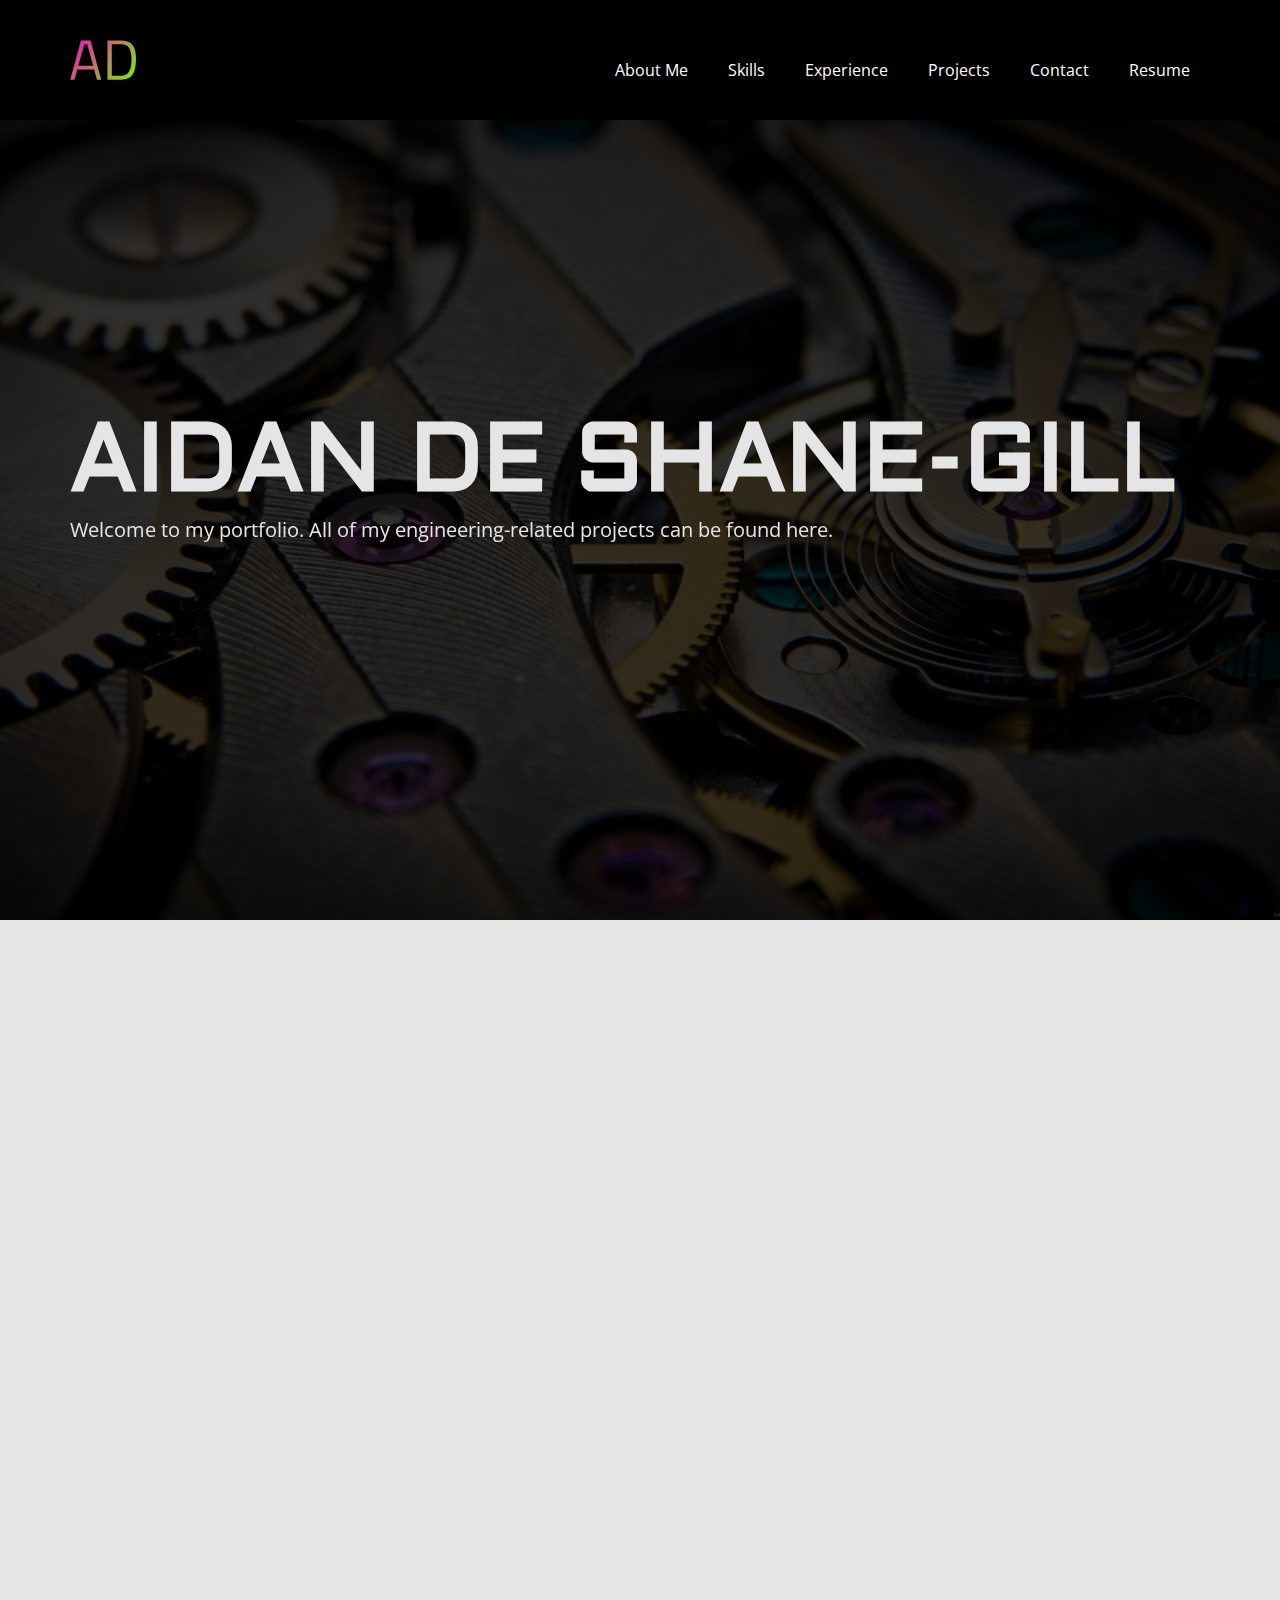
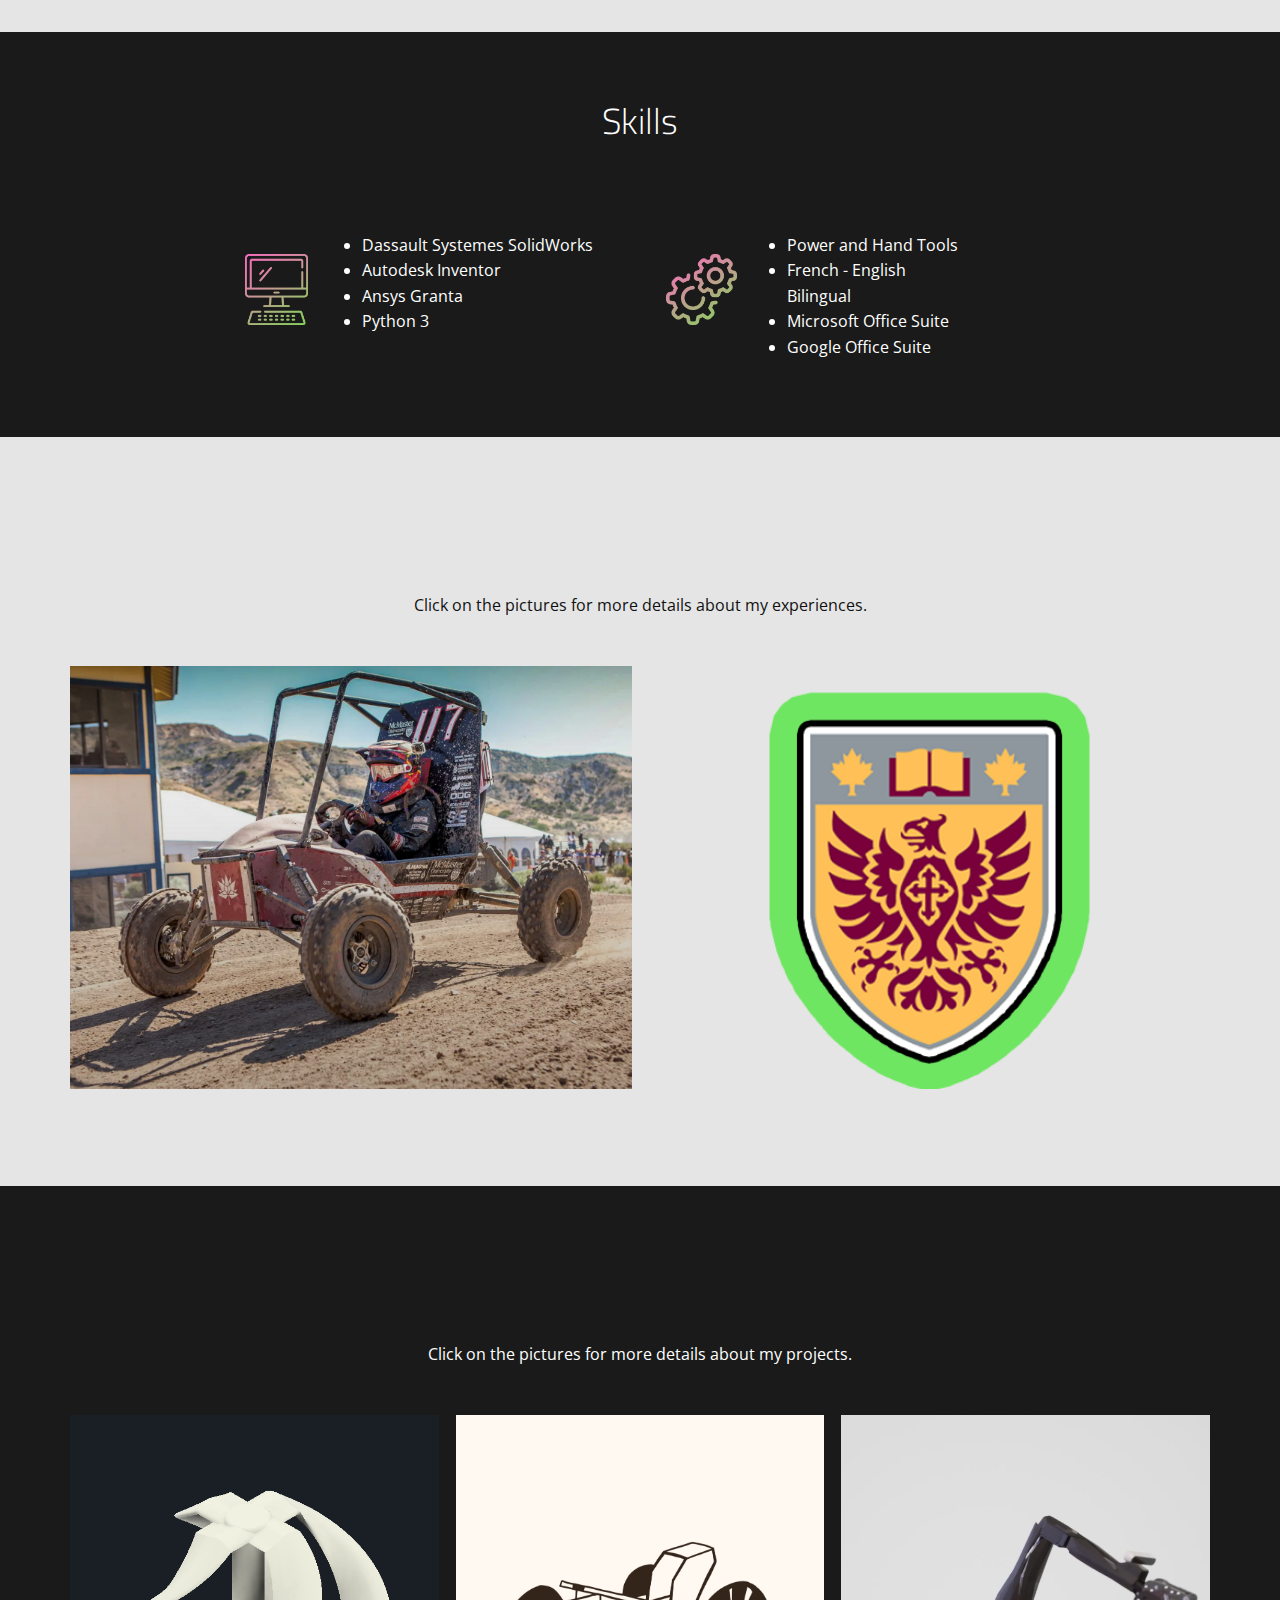
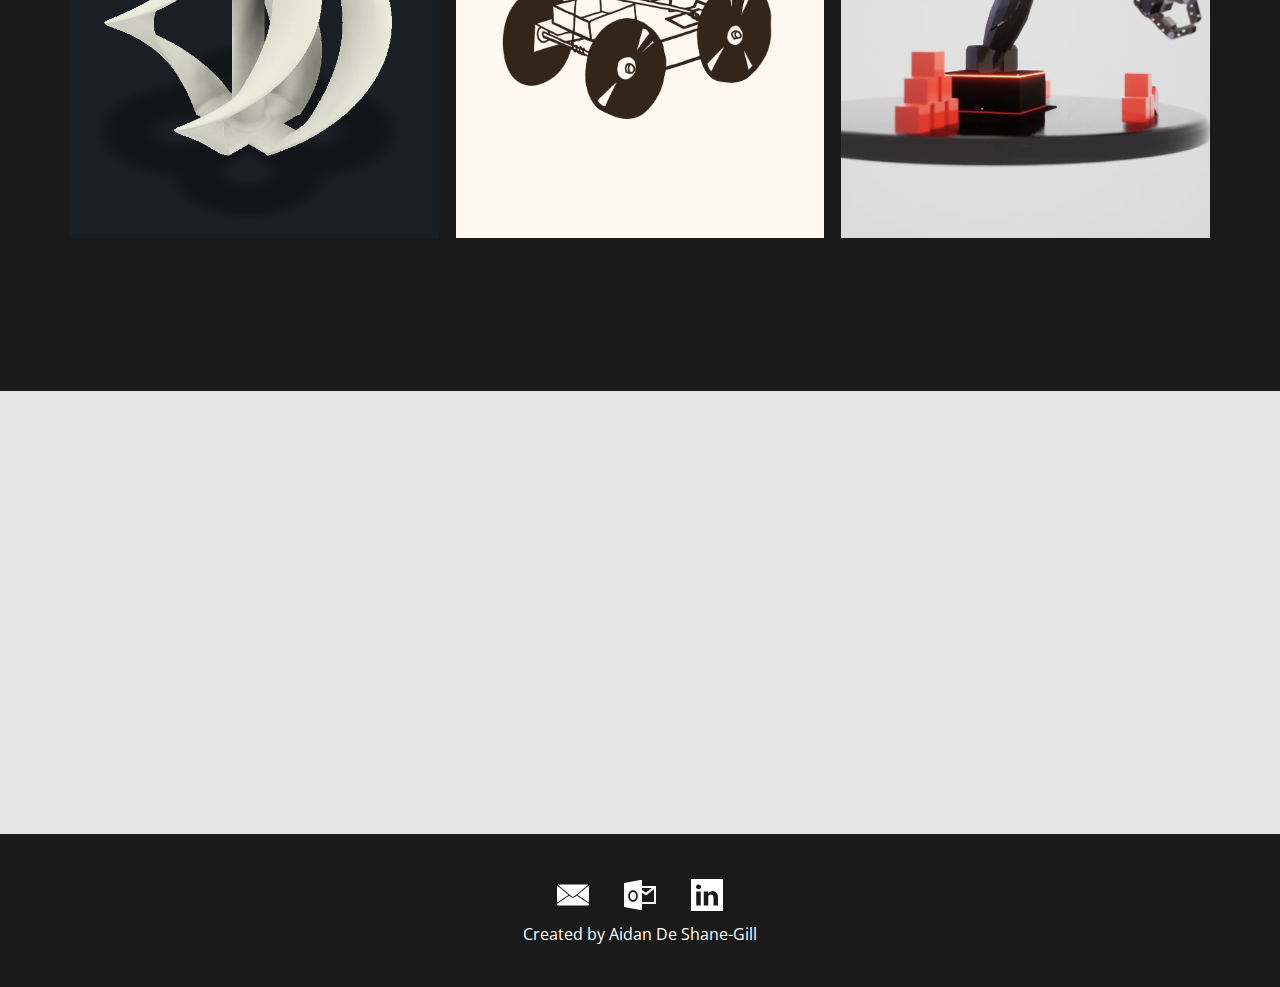
==== commit aeff566f: "Add files via upload" ====
--- a/Aidan-De-Shane-Gill.html
+++ b/Aidan-De-Shane-Gill.html
@@ -44,7 +44,7 @@
     <meta property="og:description" content="Welcome to my portfolio! All of my engineering projects and experiences can be found here.">
     <meta property="og:type" content="website">
   </head>
-  <body class="u-body u-grey-90"><header class="u-clearfix u-grey-90 u-header u-sticky u-sticky-67eb u-header" id="sec-3a65"><div class="u-clearfix u-sheet u-sheet-1">
+  <body class="u-body u-grey-90"><header class="u-black u-clearfix u-header u-sticky u-sticky-67eb u-header" id="sec-3a65"><div class="u-clearfix u-sheet u-sheet-1">
         <a href="https://nicepage.com" class="u-image u-logo u-image-1" data-image-width="335" data-image-height="200">
           <img src="images/AD.svg" class="u-logo-image u-logo-image-1">
         </a>
@@ -174,10 +174,10 @@
             </div>
             <div class="u-dialog-link u-effect-fade u-effect-hover-zoom u-gallery-item u-shape-rectangle" data-href="#modalpopup">
               <div class="u-back-slide" data-image-width="512" data-image-height="512">
-                <img class="u-back-image u-expanded" src="images/engdiscordicon.png" alt="Moderator / Help Session Instructor">
+                <img class="u-back-image u-expanded" src="images/engdiscordicon.png" alt="Administrator/Help Session Instructor">
               </div>
               <div class="u-over-slide u-shading u-over-slide-2">
-                <h3 class="u-gallery-heading">Moderator / Help Session Instructor</h3>
+                <h3 class="u-gallery-heading">Administrator/Help Session Instructor</h3>
                 <p class="u-gallery-text">Engineering 1P13 Discord Server<br>Sep. 2021 - Present
                 </p>
               </div>
@@ -230,15 +230,15 @@
           <div class="u-container-layout u-valign-bottom-lg u-valign-bottom-md u-valign-bottom-sm u-valign-bottom-xl u-container-layout-1">
             <h2 class="u-align-center u-text u-text-1"> Contact Me</h2>
             <p class="u-align-left u-text u-text-2">
-              <a class="u-active-none u-border-none u-btn u-button-link u-button-style u-hover-none u-none u-text-body-alt-color u-btn-1" href="mailto:aidandsg@gmail.com"><span class="u-file-icon u-icon u-text-white"><img src="images/12.png" alt=""></span>&nbsp;aidandsg@gmail.com
+              <a class="u-active-none u-border-none u-btn u-button-link u-button-style u-hover-none u-none u-text-active-custom-color-3 u-text-body-alt-color u-text-hover-custom-color-4 u-btn-1" href="mailto:aidandsg@gmail.com"><span class="u-file-icon u-icon u-text-white"><img src="images/1.png" alt=""></span>&nbsp;aidandsg@gmail.com
               </a>
             </p>
             <p class="u-align-left u-text u-text-3">
-              <a class="u-active-none u-border-none u-btn u-button-link u-button-style u-hover-none u-none u-text-body-alt-color u-btn-2" href="mailto:deshanea@mcmaster.ca"><span class="u-file-icon u-icon u-text-grey-10"><img src="images/13.png" alt=""></span>&nbsp;deshanea@mcmaster.ca
+              <a class="u-active-none u-border-none u-btn u-button-link u-button-style u-hover-none u-none u-text-active-custom-color-3 u-text-body-alt-color u-text-hover-custom-color-4 u-btn-2" href="mailto:deshanea@mcmaster.ca"><span class="u-file-icon u-icon u-text-grey-10"><img src="images/2.png" alt=""></span>&nbsp;deshanea@mcmaster.ca
               </a>
             </p>
             <p class="u-align-left u-text u-text-grey-5 u-text-4">
-              <a class="u-active-none u-border-none u-btn u-button-link u-button-style u-hover-none u-none u-text-body-alt-color u-btn-3" href="https://linkedin.com/in/aidandsg/"><span class="u-file-icon u-icon u-text-grey-10"><img src="images/14.png" alt=""></span>&nbsp;​linkedin.com/in/aidandsg/
+              <a class="u-active-none u-border-none u-btn u-button-link u-button-style u-hover-none u-none u-text-active-custom-color-3 u-text-body-alt-color u-text-hover-custom-color-4 u-btn-3" href="https://linkedin.com/in/aidandsg/"><span class="u-file-icon u-icon u-text-grey-10"><img src="images/3.png" alt=""></span>&nbsp;​linkedin.com/in/aidandsg
               </a>
             </p>
             <p class="u-large-text u-text u-text-default u-text-grey-15 u-text-variant u-text-5">Aidan De Shane-Gill | McMaster Engineering&nbsp;</p>
@@ -255,11 +255,11 @@
     
     <footer class="u-align-center-md u-align-center-sm u-align-center-xs u-clearfix u-footer" id="sec-5c12"><div class="u-align-left u-clearfix u-sheet u-sheet-1">
         <div class="u-social-icons u-spacing-35 u-social-icons-1">
-          <a class="u-social-url" title="Personal Email" target="_blank" href="mailto:aidandsg@gmail.com?subject=Your%20Portfolio"><span class="u-file-icon u-icon u-social-icon u-social-twitter u-text-white u-icon-1"><img src="images/12.png" alt=""></span>
+          <a class="u-social-url" title="Personal Email" target="_blank" href="mailto:aidandsg@gmail.com?subject=Your%20Portfolio"><span class="u-file-icon u-icon u-social-icon u-social-twitter u-text-white u-icon-1"><img src="images/1.png" alt=""></span>
           </a>
-          <a class="u-social-url" title="McMaster Email" target="_blank" href="mailto:deshanea@mcmaster.ca?subject=Your%20Portfolio"><span class="u-file-icon u-icon u-social-icon u-social-instagram u-text-white u-icon-2"><img src="images/15.png" alt=""></span>
+          <a class="u-social-url" title="McMaster Email" target="_blank" href="mailto:deshanea@mcmaster.ca?subject=Your%20Portfolio"><span class="u-file-icon u-icon u-social-icon u-social-instagram u-text-white u-icon-2"><img src="images/4.png" alt=""></span>
           </a>
-          <a class="u-social-url" title="LinkedIn Profile" target="_blank" href="https://linkedin.com/in/aidandsg"><span class="u-file-icon u-icon u-social-facebook u-social-icon u-text-white u-icon-3"><img src="images/16.png" alt=""></span>
+          <a class="u-social-url" title="LinkedIn Profile" target="_blank" href="https://linkedin.com/in/aidandsg"><span class="u-file-icon u-icon u-social-facebook u-social-icon u-text-white u-icon-3"><img src="images/5.png" alt=""></span>
           </a>
         </div>
         <p class="u-text u-text-default u-text-1">Created by Aidan De Shane-Gill</p>
@@ -342,10 +342,9 @@
               </span>
             </a>
           </div>
-          <p class="u-align-left u-text u-text-2">This project was created as part of a bonus challenge in my engineering design projects course. We were tasked with creating a 3D-printed wind turbine that "focused more on form rather than function" and spun around a toothpick axis.<br>
-            <br>I had the idea to make something helical as I thought those styles of wind turbines had significant visual appeal but I also wanted to add my own twist; to make it spin from wind facing any direction, and be 3D printable without supports.<br>
-            <br>After consulting a few of my classmates who had previous experience in CAD software and some research, I used Autodesk Inventor to model the part and 3D printed it to test it. The first print was mostly succesful; it met the goal of being omnidirectional but lacked support when printing the top. My first idea was to add curved, drag-type turbine blade in the middle, but it made the turbine too heavy to spin properly. Instead, I made the final model with a thin, lightweight tube in the middle: this is where the toothpick would sit and also acted as a support during the print.<br>
-            <br>Overall, this project was a lot of fun. I was ecstatic to see that the turbine was omnidirectional on the first try. It also improved my skill with Autodesk Inventor and my design thinking for manufactuing.
+          <p class="u-align-left u-text u-text-2"> This project was created as part of a bonus challenge in my engineering design course. We were tasked with prototyping a 3D-printed wind turbine that prioritized form over function and spun around a toothpick axis.<br>My original thought process involved making a helical turbine, as I thought those styles of wind turbines had the most significant visual appeal, but I also wanted to add a twist; enable it&nbsp; to spin from wind facing any direction, and be 3D printable without support material.<br>
+            <br>After consulting peers with previous CAD experience and performing personal research, I used Autodesk Inventor to model and 3D print the component. The first print was mostly successful; it met the goal of being omnidirectional but lacked support when printing the top. My initial solution of adding a curved, drag-type turbine in the middle rendered the turbine too heavy to spin properly. This prompted me to create a model that had a thin, lightweight tube in the middle which acts as a support during the print and is also where the toothpick would sit.<br>
+            <br>Overall, I enjoyed the challenge that this project presented. I was ecstatic to see that the turbine was omnidirectional on the first try, and it also further developed my abilities with Autodesk Inventor, as well as my design thinking for manufacturing.
           </p>
         </div><button class="u-dialog-close-button u-file-icon u-icon u-icon-rounded u-spacing-3 u-icon-1"><img src="images/Union.png" alt=""></button>
       </div>
@@ -654,9 +653,9 @@
               </span>
             </a>
           </div>
-          <p class="u-align-left u-text u-text-2">This project came to life during the 2021 McMaster Engineering Challenge. Being only a first-year, my team and I joined the junior design challenge, with the goal of creating a fleet of vehicles that completed four total challenges; to travel more than 3m, carry an object, knock an object over, and be made of less than 5 materials.&nbsp;<br>
-            <br>Once the competition started, we took some inspiration from online, particulary this video by Mark Rober on how tocreate our drivetrain. Then, together with two of my teammates, <a href="https://www.linkedin.com/in/anshulkeswani/" class="u-active-none u-border-none u-btn u-button-link u-button-style u-hover-none u-none u-text-custom-color-3 u-btn-1" target="_blank">Anshul Keswani</a> and <a href="https://yuxiqin.ca" class="u-active-none u-border-none u-btn u-button-link u-button-style u-hover-none u-none u-text-custom-color-3 u-btn-2" target="_blank">Yuxi Qin</a>, we created what we lovingly dubbed "The 3-Piece McNugget Meal"; a cardboard-based vehicle that tackled three of the challenges at once, being able to carry about the weight of an iPhone, travelling 5 metres and being capable of knocking over a water bottle. We were able to create this vehicle and a pitch presentation including a video in under 6 hours. The time limit was easily our biggest challenge in completing the project.&nbsp;<br>
-            <br>Our vehicle made it to finals and we recieved great feedback on our pitch and design. However, we were unfortunately disqualified as the challenege required four separate vehicles for each challenge rather than an all-in-one design; something we misunderstood when communicating with the event coordinators. That weekend, my team and I learned a lot about double-checking project requirements and being more careful in planning out and managing our time, but we also improved our communication and had a blast anyways.<br>
+          <p class="u-align-left u-text u-text-2"> This project came to life during the 2021 McMaster Engineering Challenge. Being only a first-year, my team and I joined the junior design challenge, with the task of prototyping a fleet of vehicles with environmentally friendly materials that completed four challenges; to travel more than three meters, carry an object, knock an object over, and be made of less than five materials.&nbsp;<br>
+            <br>We first took inspiration from Mark Rober to maximize the energy stored in our drivetrain. Then, together with two of my teammates, <a href="https://www.linkedin.com/in/anshulkeswani/" class="u-active-none u-border-none u-btn u-button-style u-hover-none u-none u-text-custom-color-3 u-btn-1">Anshul Keswani</a> and <a href="https://yuxiqin.ca" class="u-active-none u-border-none u-btn u-button-style u-hover-none u-none u-text-custom-color-3 u-btn-2">Yuxi Qin</a>, we created "The 3-Piece McNugget Meal''; a cardboard-based vehicle that tackled three of the challenges at once, being able to carry the weight of an iPhone, knock over an object, and travel five meters. The time limit of six hours was easily our biggest challenge during the competition.&nbsp;<br>
+            <br>Upon presenting to the panel of judges, we were thrilled to receive the positive feedback on the vehicle’s design and make it to the top 5 finalists. However, we were disqualified due to a miscommunication with the event coordinators. It was a disappointing result, but in the end I improved my teamwork and time-constrained design skills.<br>
           </p>
         </div><button class="u-dialog-close-button u-file-icon u-icon u-icon-rounded u-spacing-3 u-icon-1"><img src="images/Union.png" alt=""></button>
       </div>
@@ -921,11 +920,11 @@
               </span>
             </a>
           </div>
-          <p class="u-align-left u-text u-text-2">As part of McMaster's revamped engineering program, each student, over the course of their first year works in a team of 4-5 other students to complete four different projects. Each time, using a diverse skill set useful to all engineering streams, including CAD, coding, design communication and teamwork.<br>
-            <br>Each semester will be focused on one project, and so far I've completed two:&nbsp;<br>
-            <br>The first was to do a materials selection for a wind turbine based on a certain scenario, ranging from&nbsp; powering LEDs in a Guatemalan city to designing a large-scale turbine to power several Swedish cities.<br>
-            <br>The second project was split in two; one team would create a Python 3 program to use a robotic arm to transport containers to an autoclave for remote sterilization, and the other team would use CAD to design a container, to hold a specific tool and to fit in a specific footprint.<br>
-            <br>You can find more details about these projects on <a href="https://www.notion.so/Hi-I-m-Aidan-062f01adbdb640e8a7c67f6a651611ae" class="u-active-none u-border-none u-btn u-button-link u-button-style u-hover-none u-none u-text-custom-color-3 u-btn-1" target="_blank">my dedicated Notion site.</a>
+          <p class="u-align-left u-text u-text-2"> As part of McMaster's revamped engineering program, each student works in a team with three to four other students to complete four different projects over the course of their first year. Each time, developing a crucial, yet versatile skill set including CAD, coding, design communication and teamwork.<br>
+            <br>The first project was to complete a materials selection for a wind turbine blade based on a given scenario, ranging from powering LEDs in a Guatemalan village to supplying electricity to Swedish cities. As a team, we selected an appropriate material and turbine blade shell thickness to meet various design constraints.<br>
+            <br>The second project was split in two; one team programmed a robotic arm to transport containers to an autoclave for remote sterilization using Python. The other team used Autodesk Inventor to design a container with a fixed footprint that would secure a surgical tool.<br>
+            <br>I'm currently working on project three and four. You can find details about all of these projects on my <a href="https://www.notion.so/Hi-I-m-Aidan-062f01adbdb640e8a7c67f6a651611ae" class="u-btn u-button-link u-button-style u-text-custom-color-3 u-btn-1" target="_blank">d<span style="font-weight: 400;">edicated Notion site.</span>
+            </a>
           </p>
         </div><button class="u-dialog-close-button u-file-icon u-icon u-icon-rounded u-spacing-3 u-icon-1"><img src="images/Union.png" alt=""></button>
       </div>
@@ -935,14 +934,14 @@
 
 .u-section-11 .u-dialog-1 {
   width: 854px;
-  min-height: 822px;
+  min-height: 791px;
   background-image: none;
   height: auto;
   margin: 46px auto 60px;
 }
 
 .u-section-11 .u-container-layout-1 {
-  padding: 20px 11px 18px;
+  padding: 20px 11px 14px;
 }
 
 .u-section-11 .u-text-1 {
@@ -957,6 +956,8 @@
 .u-section-11 .u-carousel-indicators-1 {
   position: absolute;
   bottom: 10px;
+  width: auto;
+  height: auto;
 }
 
 .u-section-11 .u-carousel-item-1 {
@@ -1126,9 +1127,9 @@
         <div class="u-container-layout u-container-layout-1">
           <h2 class="u-align-center u-text u-text-default u-text-1">Chassis Subteam Member</h2>
           <p class="u-align-left u-large-text u-text u-text-default-xl u-text-grey-10 u-text-variant u-text-2">McMaster Baja Racing |&nbsp;Nov. 2021 - Present</p>
-          <p class="u-align-left u-text u-text-3">McMaster Baja Racing is McMaster's most accomplished competitive engineering team. Each year, we build a new, sinlge-seat offroad vehicle to compete in the SAE Baja Series against international teams from across North America.&nbsp;<br>
-            <br>As part of the chassis subteam, we are responsible for designing and manufacturing the pipe frame and cowl components of the vehicle. So far, I've contributed to the front and rear cowls the most, in modifying the CAD files of the front cowl mould to minimize failures, collaborating with other members of my subteam to assemble the mould, and completing research to optimize the procedure for assembly using carbon fibre. I also reattached the rear cowl to improve its structural integrity and aesthetics.&nbsp;<br>
-            <br>You can find more information about McMaster Baja Racing <a href="https://mcmasterbaja.ca" class="u-active-none u-border-none u-btn u-button-link u-button-style u-hover-none u-none u-text-custom-color-3 u-btn-1" target="_blank">here</a>.
+          <p class="u-align-left u-text u-text-3"> McMaster Baja Racing is McMaster's most accomplished competitive engineering team. Each year, the team builds a new, single-seat off road vehicle to compete in the SAE Baja Series against teams from across North America.&nbsp;<br>
+            <br>The chassis subteam is responsible for designing and manufacturing the pipe frame and cowl components of the vehicle. As a general member, I have modified the CAD models of the front cowl mould to minimize failures, collaborated with other members of my subteam to assemble the mould, and completed research to optimize the procedure for assembly using carbon fiber. I also reattached the rear cowl to improve its structural integrity and aesthetic appeal.<br>
+            <br>You can find more information about McMaster Baja Racing <a href="https://mcmasterbaja.ca" class="u-active-none u-border-none u-btn u-button-style u-hover-none u-none u-text-custom-color-3 u-btn-1">here</a>.
           </p>
         </div><button class="u-dialog-close-button u-file-icon u-icon u-icon-1"><img src="images/Union1.png" alt=""></button>
       </div>
@@ -1139,7 +1140,7 @@
 .u-section-12 .u-image-1 {
   width: 800px;
   min-height: 451px;
-  background-image: linear-gradient(0deg, rgba(0,0,0,0.8), rgba(0,0,0,0.8)), url("images/baja.png");
+  background-image: linear-gradient(0deg, rgba(0,0,0,0.85), rgba(0,0,0,0.85)), url("images/baja.png");
   background-position: 50% 0%;
   margin: 150px auto 60px;
 }
@@ -1241,9 +1242,9 @@
           <h2 class="u-align-left-lg u-align-left-md u-align-left-sm u-align-left-xl u-text u-text-1">Discord Server Moderator<br>&amp; Help Session Instructor
           </h2>
           <p class="u-align-center-lg u-align-center-md u-align-center-sm u-align-center-xl u-large-text u-text u-text-default-lg u-text-default-md u-text-default-sm u-text-default-xl u-text-grey-10 u-text-variant u-text-2">McMaster Engineering | May 2021 - Present</p>
-          <p class="u-align-left-lg u-align-left-md u-align-left-sm u-align-left-xl u-text u-text-3">The McMaster Engineering I Discord Server one of the biggest first-year discord servers with 1300+ members. It's an unofficial server where information of all kinds relevant to first-year engineering students at McMaster can be found, from club Q&amp;As, to textbook and test banks, to live help sessions before midterms and exams.<br>
-            <br>As one of 8 volunteer administrators on the server, I'm responsible for ensuring discussion in the server stays relevant and the community stays as open and welcoming to all students. Admins are also responsible for ensuring the server stays clear of any phishing, and to lockdown the server before any midterms or exams to ensure the academic honesty of all of the students.<br>
-            <br>I've also hosted 4 different help sessions before midterms and exams, for general chemistry and physics mechanics. They've been a resounding success upon hearing positive feedback from my classmates, having 200+ total attend live and 700+ total views of the recordings on YouTube. I've also been active asynchronously, anwering student questions and offering hints and step-by-step full solutions where needed, entirely free of cost to help mitigate the challenges students face with online learning and the ongoing pandemic.&nbsp;<br>
+          <p class="u-align-left-lg u-align-left-md u-align-left-sm u-align-left-xl u-text u-text-3"> The McMaster Engineering I Discord Server is one of the biggest first-year discord servers with 1300+ members. It's an unofficial server with a plethora of information relevant to first-year engineering students at McMaster, from club Q&amp;As, to test banks, to live help sessions before midterms and exams.<br>
+            <br>As one of eight volunteer administrators on the server, I'm responsible for ensuring the community stays as open and welcoming to all students. Admins are also responsible for locking down the server before any midterms or exams to prevent academic dishonesty.&nbsp;<br>
+            <br>I've also hosted four different help sessions before midterms and exams, for general chemistry and physics. They've been a resounding success, with 200+ students attending the live session and 700+ total views of the recordings on YouTube. I've also been active asynchronously, offering hints and step-by-step full solutions to student questions, entirely free of charge to help mitigate the challenges students often face with online learning and the ongoing pandemic.<br>
           </p>
         </div><button class="u-dialog-close-button u-file-icon u-icon u-icon-1"><img src="images/Union1.png" alt=""></button>
       </div>
@@ -1253,9 +1254,10 @@
 
 .u-section-13 .u-image-1 {
   width: 800px;
-  min-height: 590px;
-  background-image: linear-gradient(0deg, rgba(0,0,0,0.1), rgba(0,0,0,0.1)), url("images/background.png");
+  min-height: 556px;
+  background-image: linear-gradient(0deg, rgba(0,0,0,0.5), rgba(0,0,0,0.5)), url("images/background.png");
   background-position: 50% 50%;
+  height: auto;
   margin: 150px auto 60px;
 }
 
@@ -1281,12 +1283,6 @@
   width: 20px;
   height: 20px;
   color: rgb(153, 153, 153) !important;
-}
-
-@media (max-width: 1199px) {
-  .u-section-13 .u-image-1 {
-    height: auto;
-  }
 }
 
 @media (max-width: 991px) {
